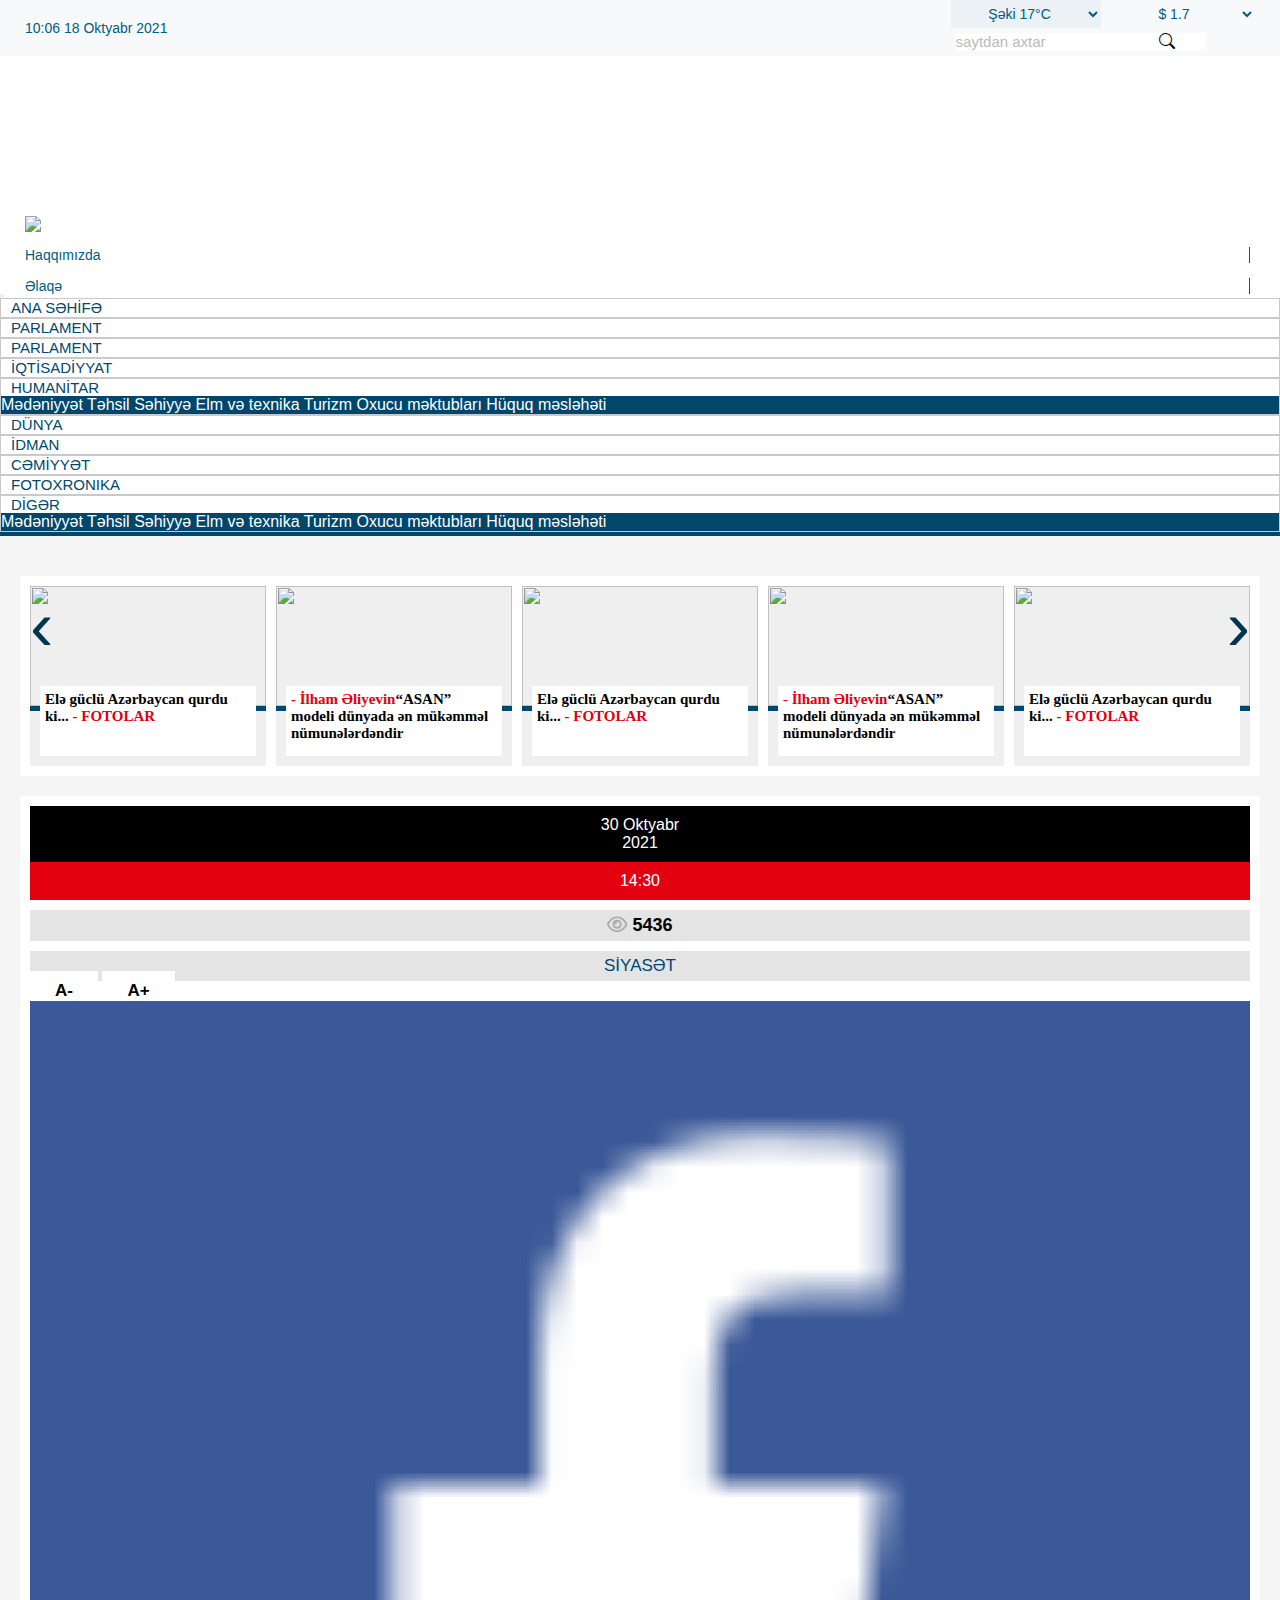
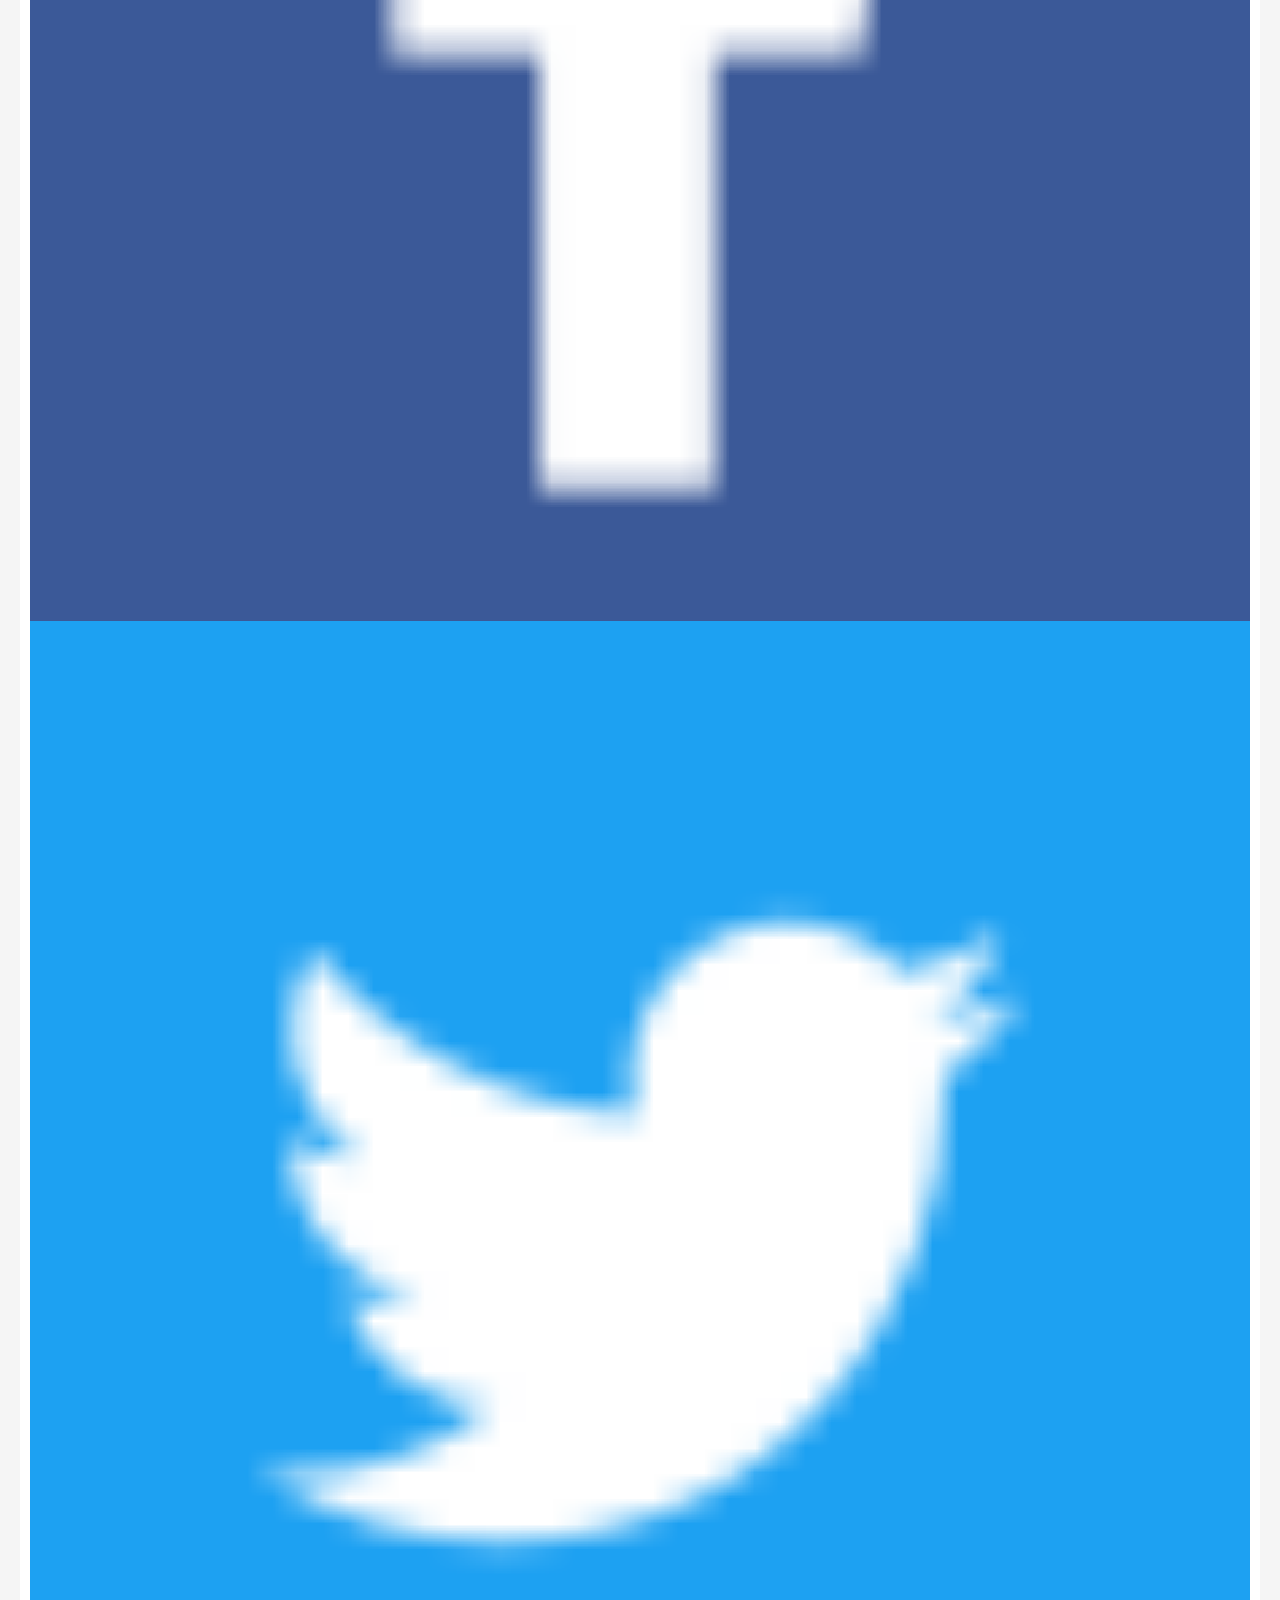
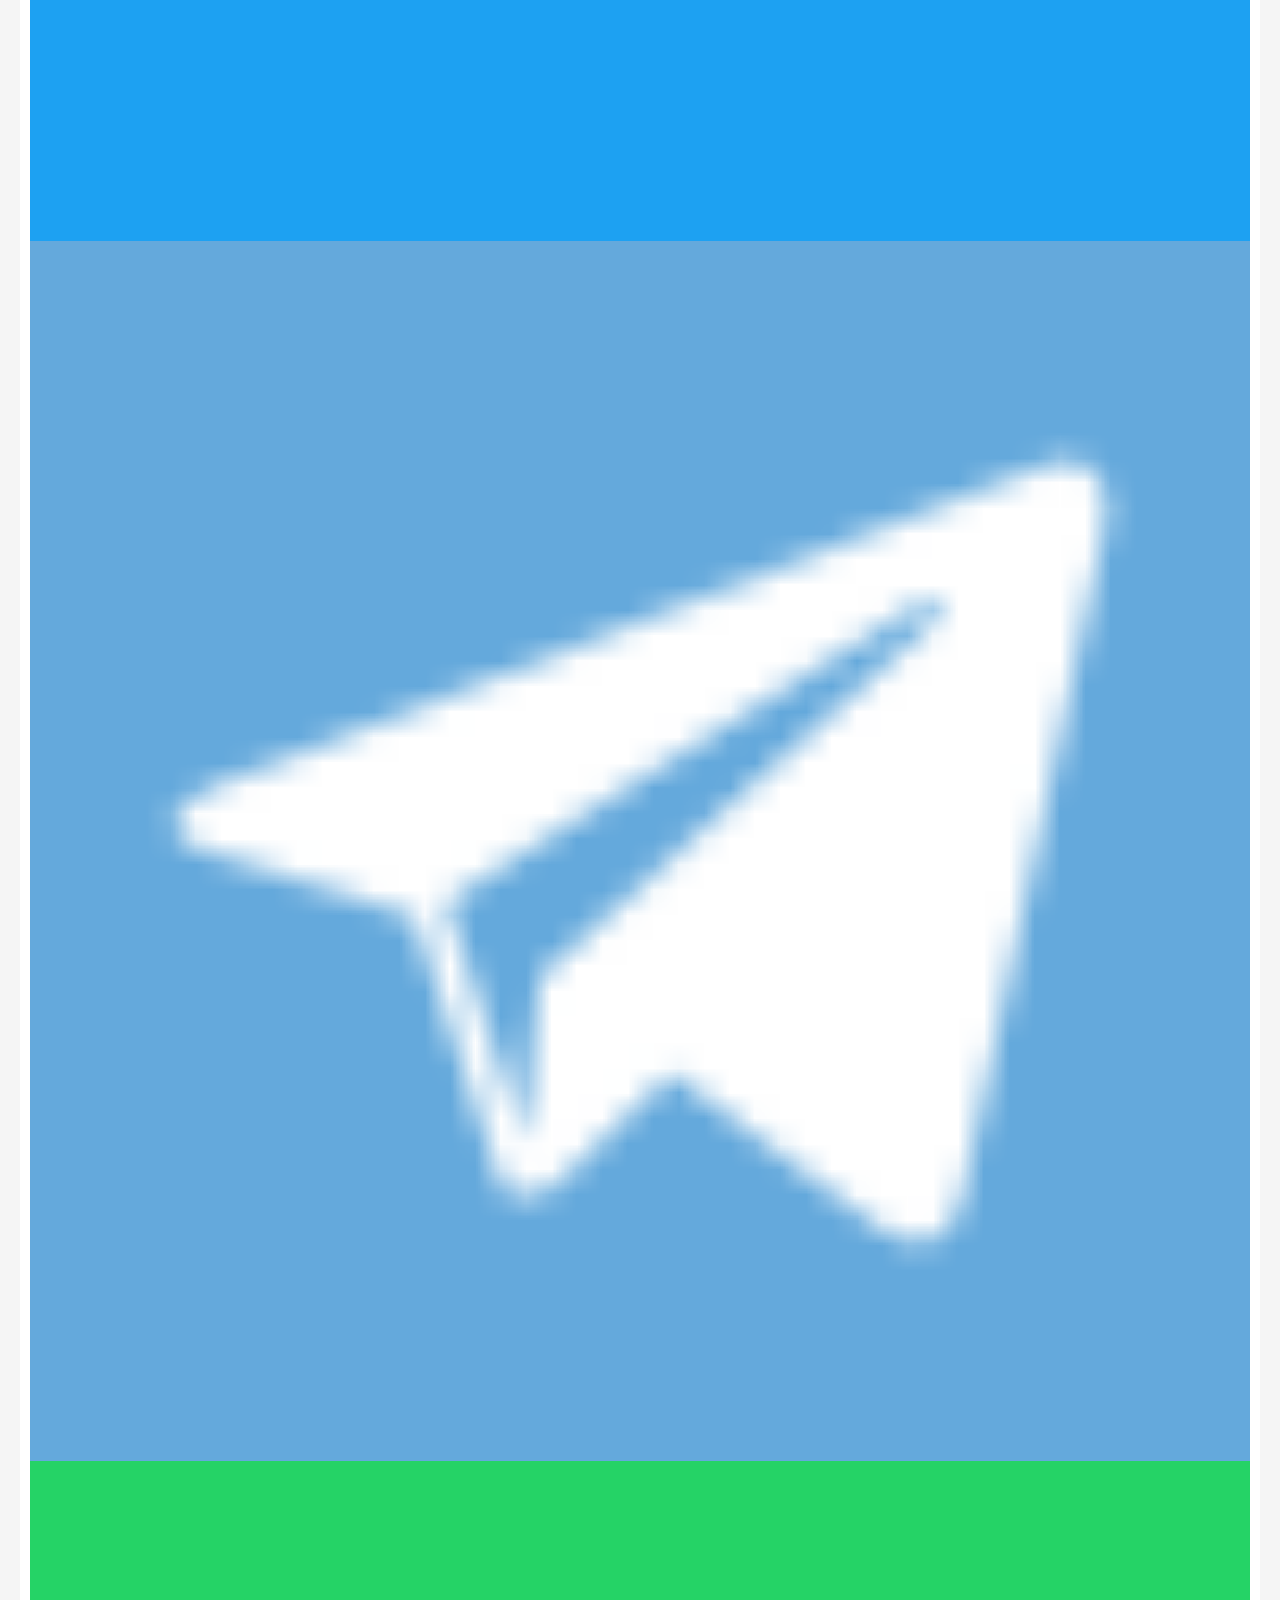
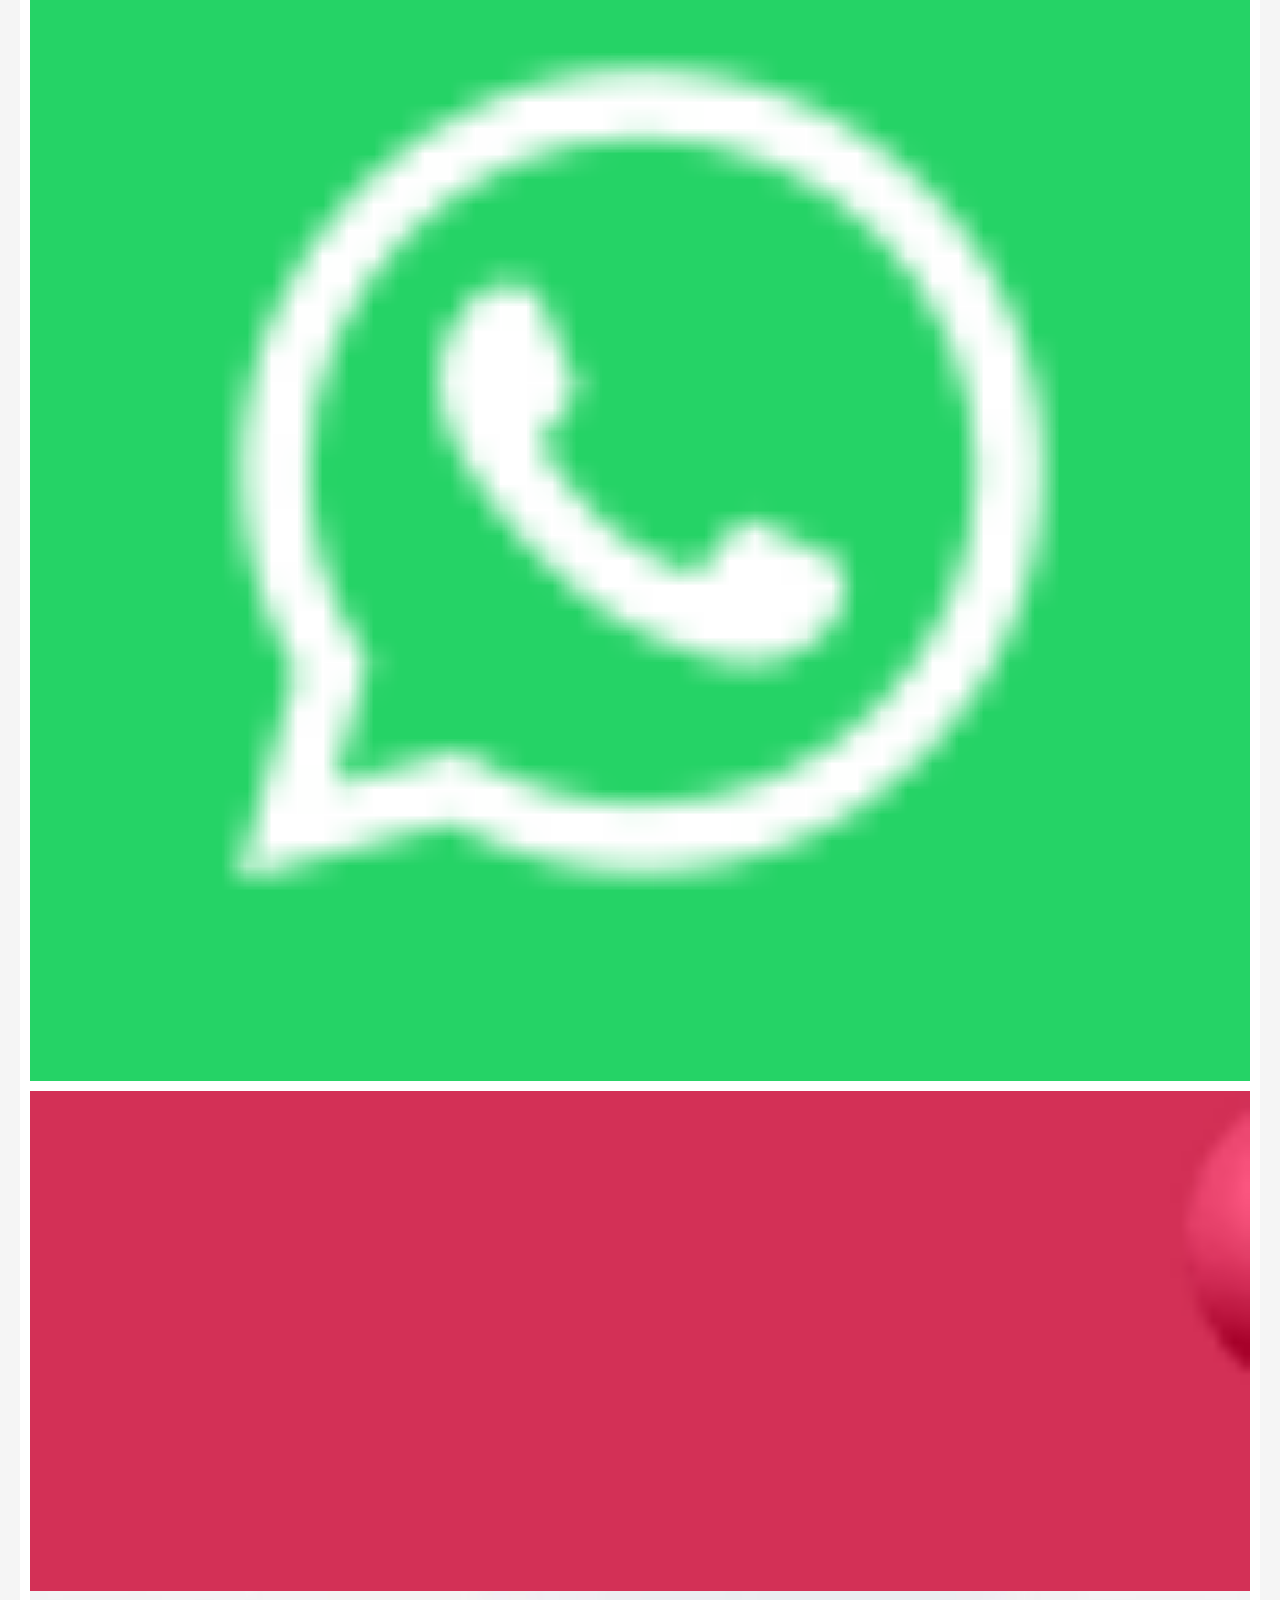
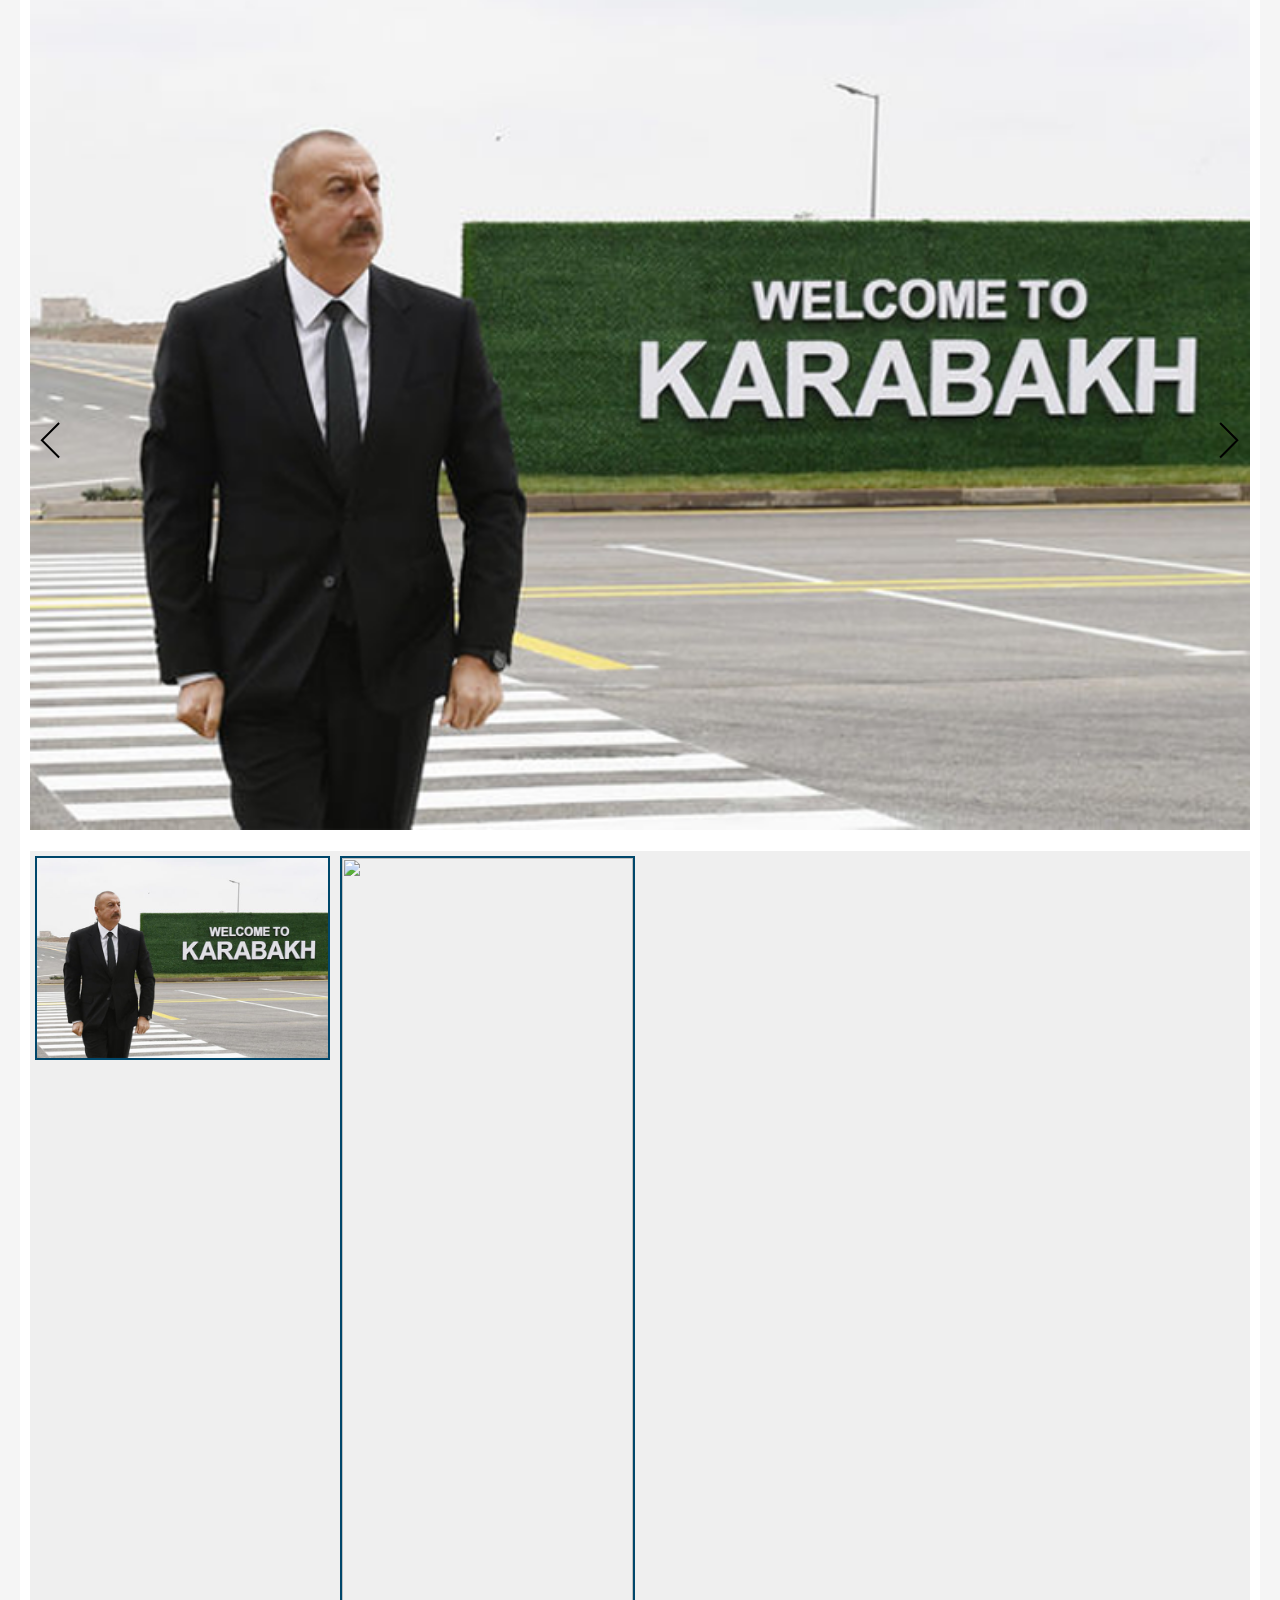
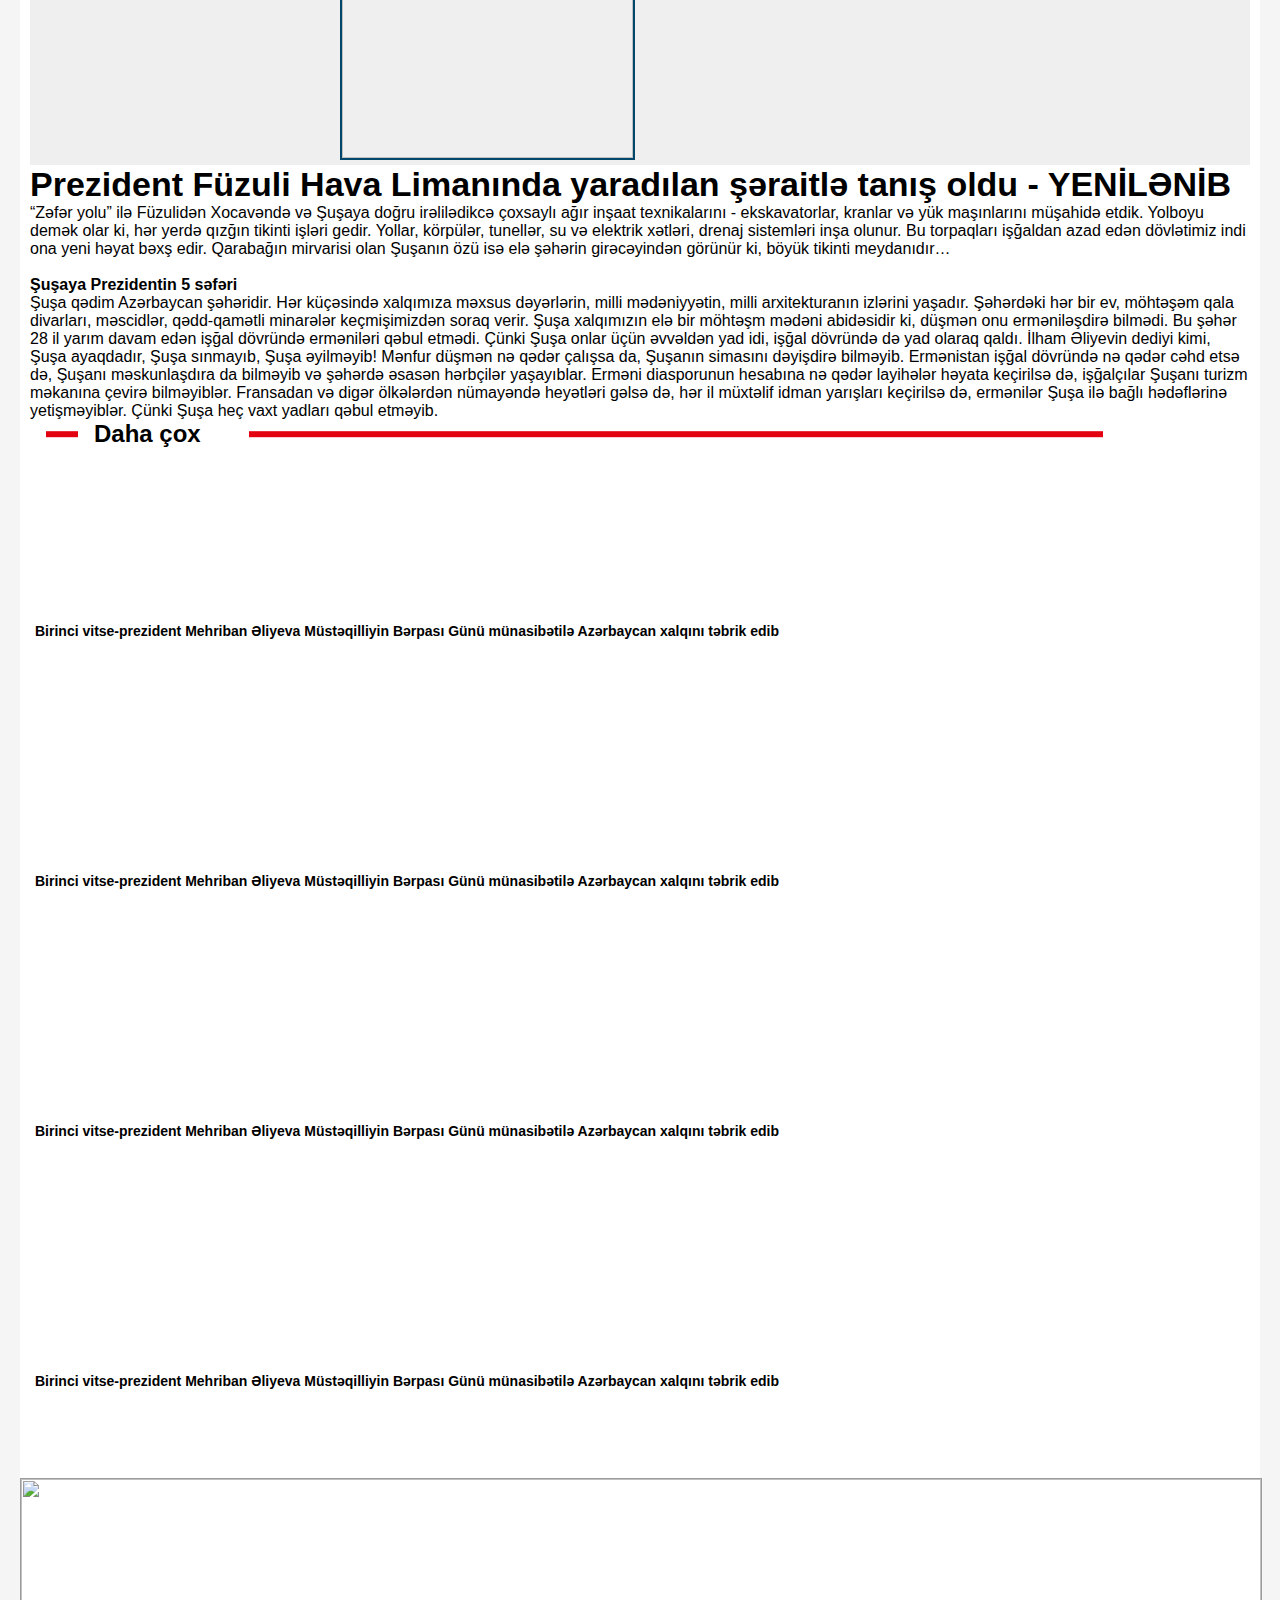
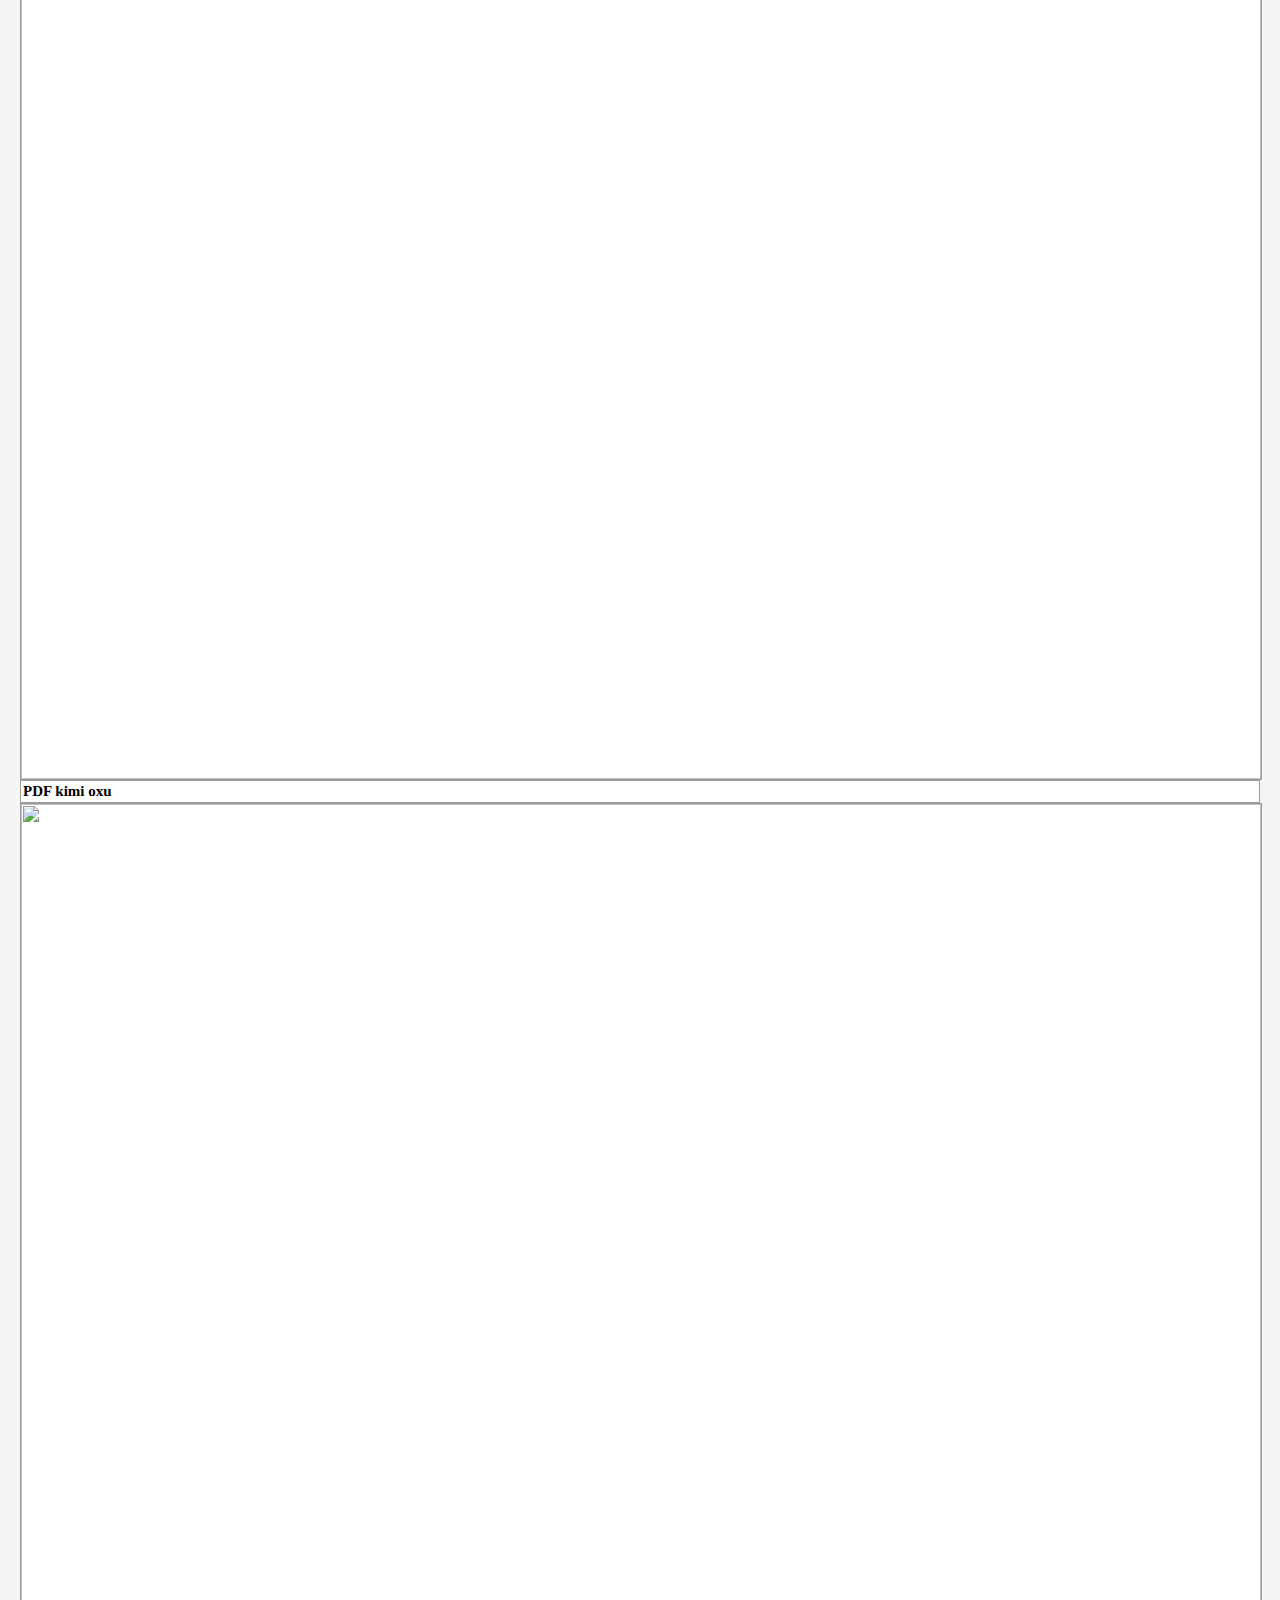
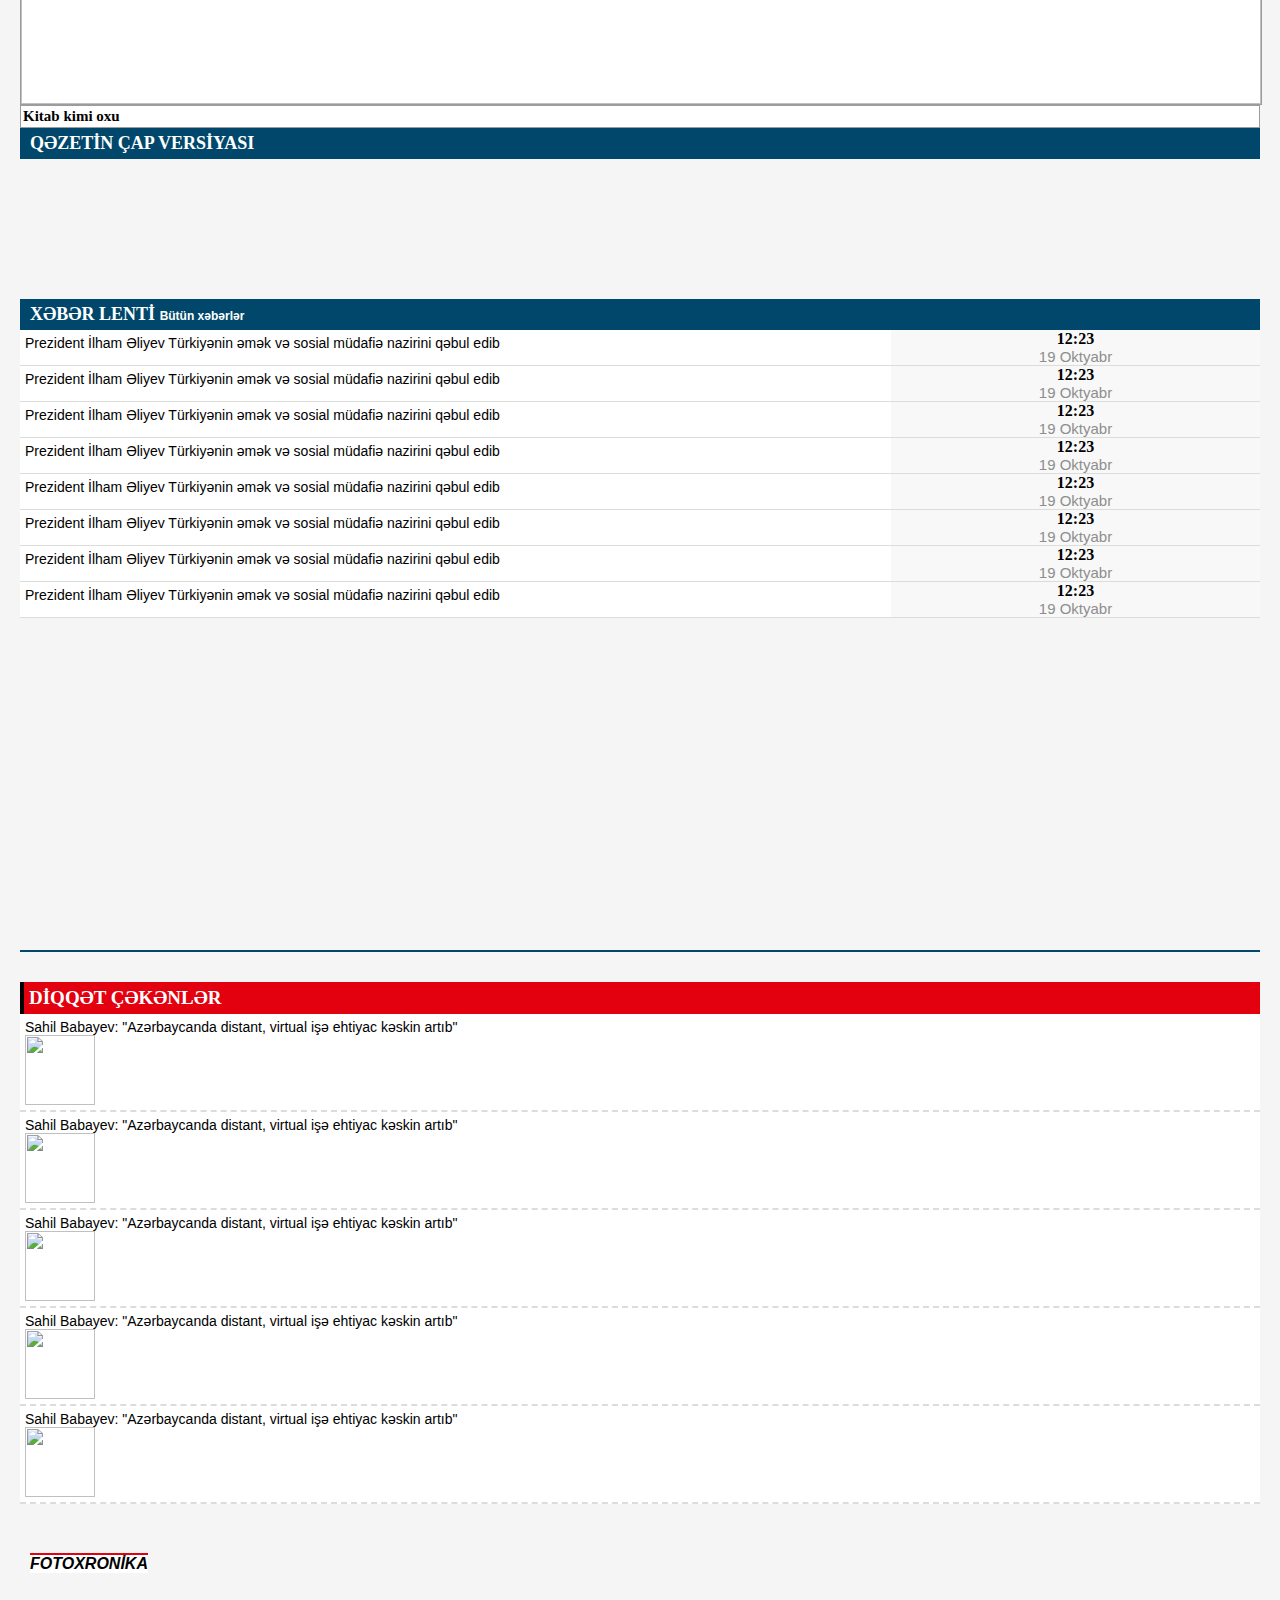
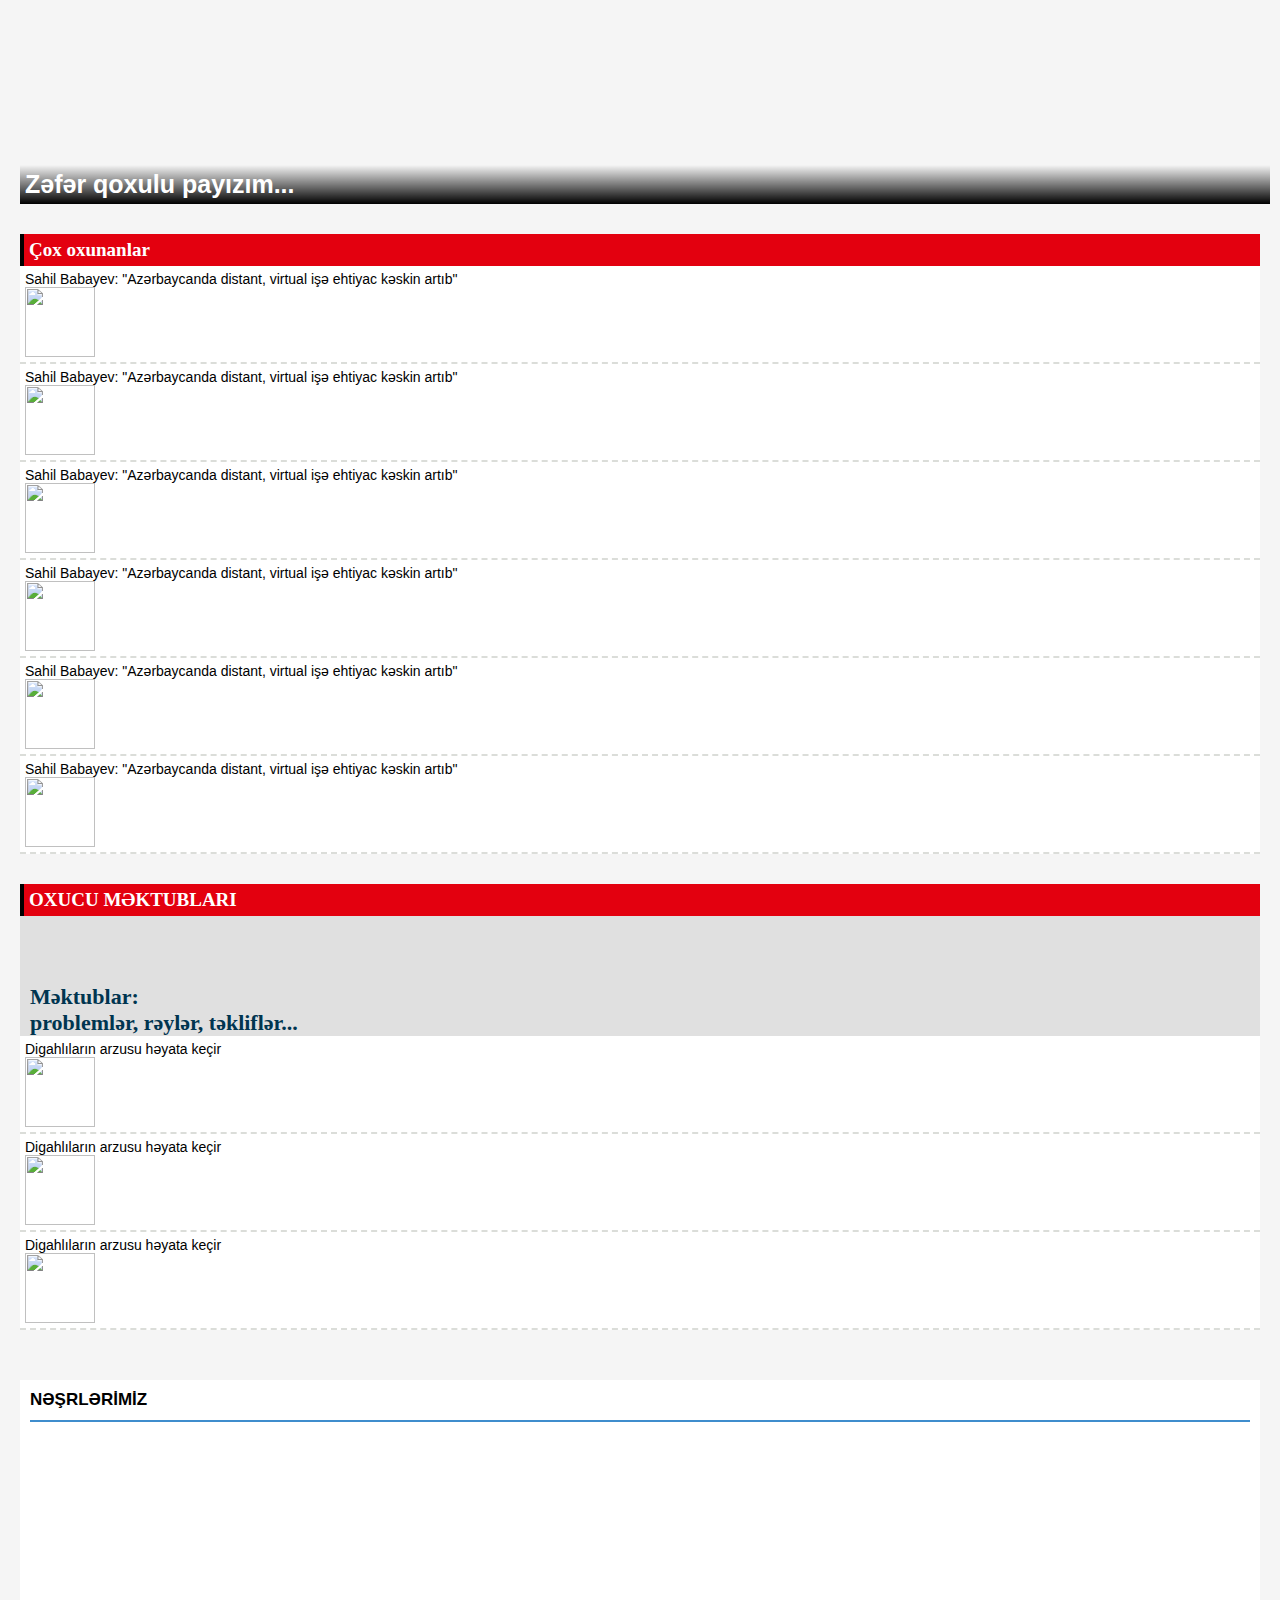
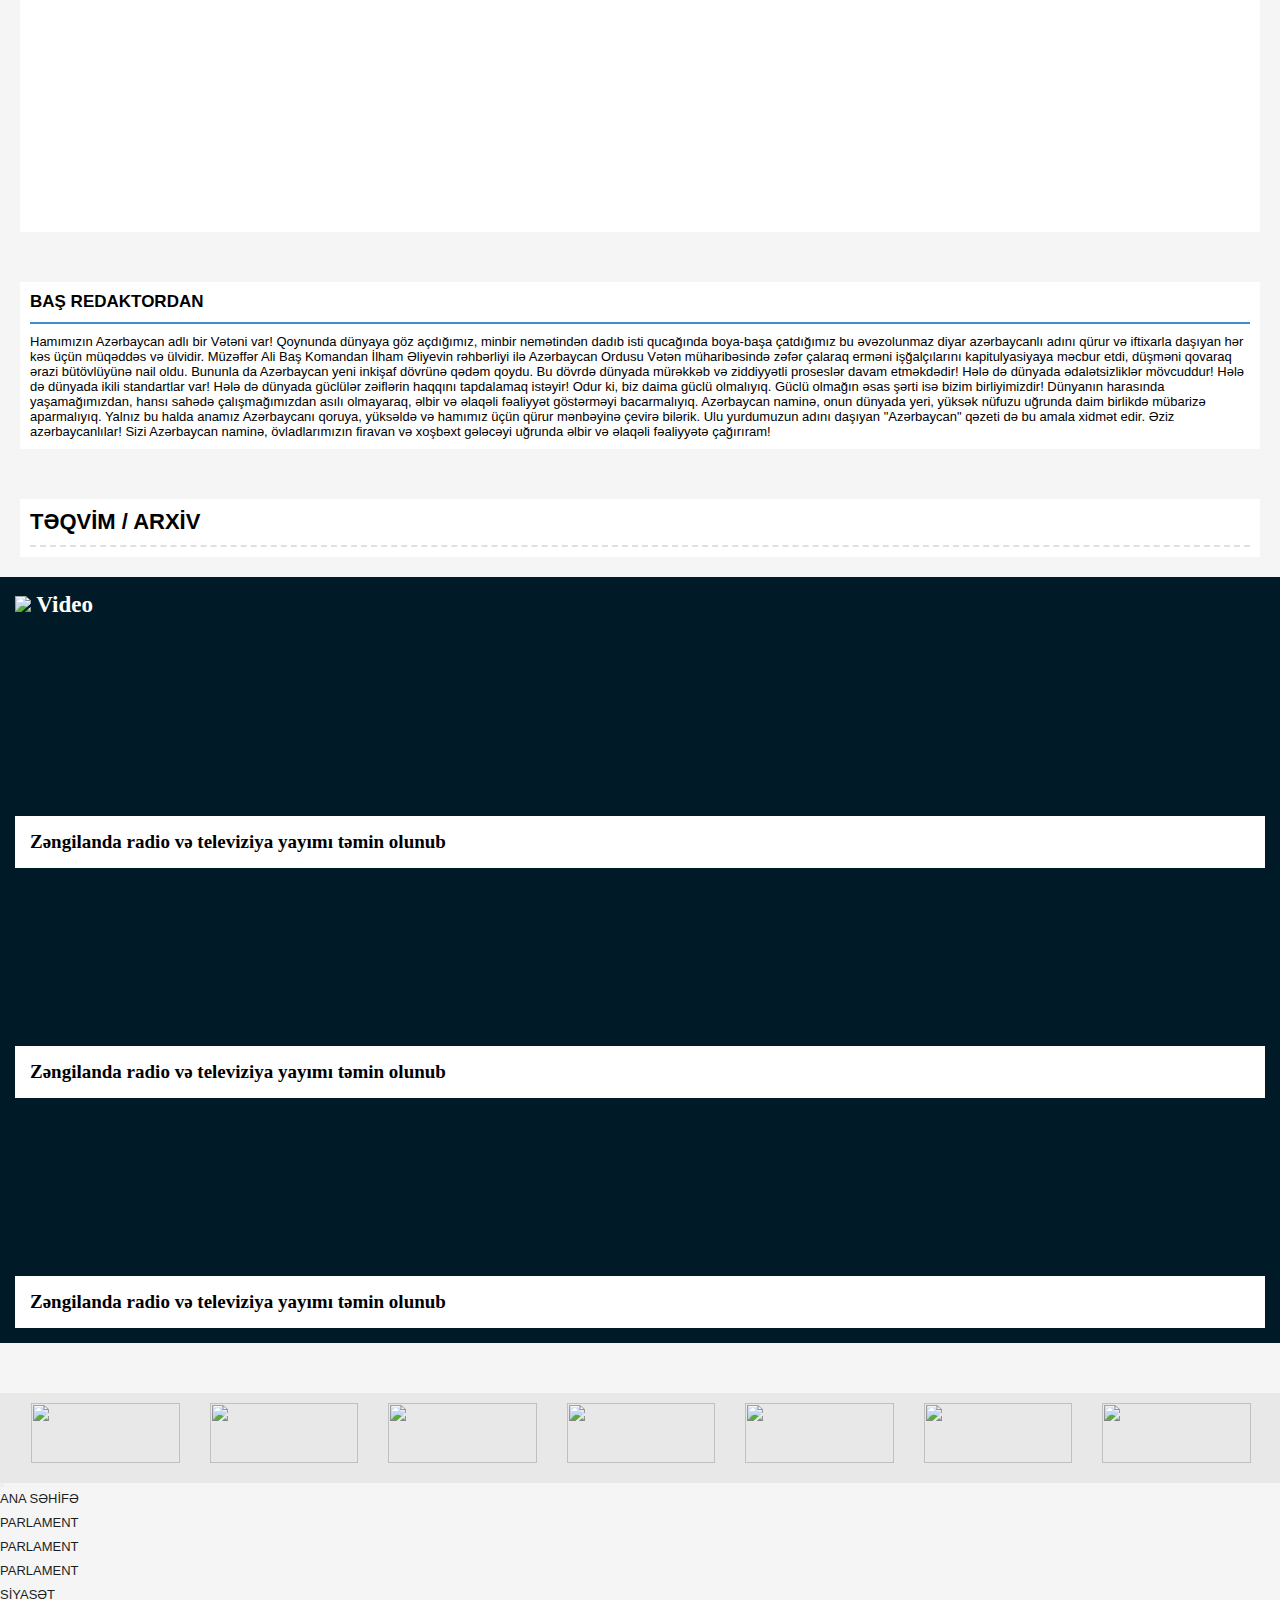
==== news-detail.html @ 20931268 "new pages" ====
<html lang="az">

<head>
    <meta charset="UTF-8">
    <meta http-equiv="X-UA-Compatible" content="IE=edge">
    <meta name="viewport" content="width=device-width, initial-scale=1.0">
    <title>azerbaijan-news</title>
    <link href="https://cdn.jsdelivr.net/npm/bootstrap@5.1.3/dist/css/bootstrap.min.css" rel="stylesheet"
        integrity="sha384-1BmE4kWBq78iYhFldvKuhfTAU6auU8tT94WrHftjDbrCEXSU1oBoqyl2QvZ6jIW3" crossorigin="anonymous">
    <link rel="stylesheet" href="https://cdn.jsdelivr.net/npm/bootstrap-icons@1.6.1/font/bootstrap-icons.css">
    <link href="./style.css" rel="stylesheet">
    <link rel="stylesheet" href="https://cdnjs.cloudflare.com/ajax/libs/OwlCarousel2/2.3.4/assets/owl.carousel.min.css">
    <link rel="stylesheet" href="./caleandar.css">

    <link href="https://cdnjs.cloudflare.com/ajax/libs/font-awesome/6.0.0-beta2/css/all.min.css" rel="stylesheet">
    <link href="https://cdnjs.cloudflare.com/ajax/libs/OwlCarousel2/2.0.0-beta.3/assets/owl.carousel.min.css"
        rel="stylesheet">
    <link href="https://cdnjs.cloudflare.com/ajax/libs/OwlCarousel2/2.0.0-beta.3/assets/owl.theme.default.min.css"
        rel="stylesheet">
    <script src="https://cdnjs.cloudflare.com/ajax/libs/jquery/2.1.3/jquery.min.js"></script>
    <script src="https://cdnjs.cloudflare.com/ajax/libs/OwlCarousel2/2.0.0-beta.3/owl.carousel.min.js"></script>
    <style>
        #sync2 {
            background-color: #efefef;
            margin-top: -40px;
        }

        #sync2 .item {
            border: 2px solid #00476b;
            margin: 5px;
        }

        .owl-theme .owl-nav [class*='owl-'] {
            transition: all 0.3s ease;
        }

        .owl-theme .owl-nav [class*='owl-'].disabled:hover {
            background-color: #d6d6d6;
        }

        #sync1.owl-theme {
            position: relative;
        }

        #sync1.owl-theme .owl-next,
        #sync1.owl-theme .owl-prev {
            width: 22px;
            height: 40px;
            margin-top: -20px;
            position: absolute;
            top: 50%;
        }

        #sync1.owl-theme .owl-prev {
            left: 10px;
        }

        #sync1.owl-theme .owl-next {
            right: 10px;
        }
    </style>
</head>

<body>


    <header>
        <div class="nav-top">
            <div class="container">
                <div class="top_nav">
                    <div class="date">
                        <span> 10:06 18 Oktyabr 2021</span>
                    </div>
                    <div class="searc d-flex">
                        <select class="form-select weather" aria-label="Default select example">
                            <option selected style="background-image: url(./image/sun.png);"> Şəki 17°C</option>
                            <option value="1" style="background-image: url(./image/sun.png);">One</option>
                            <option value="2" style="background-image: url(./image/sun.png);">Two</option>
                            <option value="3" style="background-image: url(./image/sun.png);">Three</option>
                        </select>
                        <select class="form-select valyuta" aria-label="Default select example">
                            <option selected>$ 1.7</option>
                            <option value="1">$ 1.7</option>
                            <option value="2">$ 1.7</option>
                            <option value="3">$ 1.7</option>
                        </select>
                        <div class="input-group search_input ">
                            <input type="search" class="form-control" aria-label="" value="saytdan axtar">
                            <span class="input-group-text">
                                <i class="bi bi-search"></i>
                            </span>
                        </div>

                    </div>
                </div>
            </div>
        </div>

        <div class="nav-bottom">
            <div class="container">
                <div class="header-img">
                    <div class="row">
                        <div class="col-3 col-sm-3 col-lg-3 header-img-flash">
                            <a href="./index.html">
                                <div id="flag-swf"></div>
                            </a>
                        </div>
                        <div class="col-6 col-sm-6 col-lg-6  d-flex align-items-center">
                            <a href="./index.html">
                                <img class="w-100" src="https://www.azerbaijan-news.az/uploads/img/logo.png" class="">
                            </a>
                        </div>
                        <div class="col-3 col-sm-3 col-lg-3 d-flex align-items-center justify-content-end">
                            <div class="d-flex flex-column">
                                <div class="social d-flex">
                                    <a class="social-fb" href="#"></a>
                                    <a class="social-youtube" href="#"></a>
                                    <a class="social-fb" href="#"></a>
                                    <a class="social-youtube" href="#"></a>
                                </div>
                                <div class="menu-about d-flex justify-content-center">
                                    <a>Haqqımızda</a>
                                    <a>Əlaqə</a>
                                </div>
                            </div>

                        </div>
                    </div>
                </div>
                <nav class="navbar navbar-expand navbar-dark pb-0">
                    <button class="navbar-toggler" type="button" data-toggle="collapse"
                        data-target="#navbarsExampleDefault" aria-controls="navbarsExampleDefault" aria-expanded="false"
                        aria-label="Toggle navigation">
                        <span class="navbar-toggler-icon"></span>
                    </button>
                    <div class="collapse navbar-collapse" id="navbarsExampleDefault">
                        <ul class="navbar-nav mr-auto">
                            <li class="nav-item"><a class="nav-link" href="/">ANA SƏHİFƏ </a></li>


                            <li class="nav-item">
                                <a class="nav-link"
                                    href="https://www.azerbaijan-news.az/category/parlament-15">PARLAMENT
                                </a>
                            </li>




                            <li class="nav-item">
                                <a class="nav-link"
                                    href="https://www.azerbaijan-news.az/category/parlament-15">PARLAMENT
                                </a>
                            </li>
                            <li class="nav-item">
                                <a class="nav-link"
                                    href="https://www.azerbaijan-news.az/category/iqtisadiyyat-14">İQTİSADİYYAT
                                </a>
                            </li>
                            <li class="nav-item dropdown">
                                <a class="nav-link dropdown-toggle" href="#" id="navbarDropdown" role="button"
                                    data-bs-toggle="dropdown" aria-expanded="false">
                                    Humanitar
                                </a>
                                <div class="dropdown-menu drop_item" aria-labelledby="navbarDropdown">
                                    <a class="dropdown-item"
                                        href="https://www.azerbaijan-news.az/category/medeniyyet-13">Mədəniyyət</a>
                                    <a class="dropdown-item"
                                        href="https://www.azerbaijan-news.az/category/tehsil-12">Təhsil</a>
                                    <a class="dropdown-item"
                                        href="https://www.azerbaijan-news.az/category/sehiyye-11">Səhiyyə</a>
                                    <a class="dropdown-item"
                                        href="https://www.azerbaijan-news.az/category/elm-ve-texnika-10">Elm və
                                        texnika</a>
                                    <a class="dropdown-item"
                                        href="https://www.azerbaijan-news.az/category/turizm-9">Turizm</a>
                                    <a class="dropdown-item"
                                        href="https://www.azerbaijan-news.az/category/oxucu-mektublari-8">Oxucu
                                        məktubları</a>
                                    <a class="dropdown-item"
                                        href="https://www.azerbaijan-news.az/category/huquq-mesleheti-7">Hüquq
                                        məsləhəti</a>
                                </div>
                            </li>
                            <li class="nav-item">
                                <a class="nav-link" href="https://www.azerbaijan-news.az/category/dunya-6">DÜNYA </a>
                            </li>
                            <li class="nav-item">
                                <a class="nav-link" href="https://www.azerbaijan-news.az/category/idman-5">İDMAN </a>
                            </li>

                            <li class="nav-item">
                                <a class="nav-link" href="https://www.azerbaijan-news.az/category/cemiyyet-4">CƏMİYYƏT
                                </a>
                            </li>
                            <li class="nav-item">
                                <a class="nav-link"
                                    href="https://www.azerbaijan-news.az/category/fotoxronaka-3">FOTOXRONIKA
                                </a>
                            </li>
                            <li class="nav-item dropdown others">
                                <a class="nav-link dropdown-toggle" href="#" id="navbarDropdown" role="button"
                                    data-bs-toggle="dropdown" aria-expanded="false">
                                    Digər
                                </a>
                                <div class="dropdown-menu drop_item" aria-labelledby="navbarDropdown">
                                    <a class="dropdown-item"
                                        href="https://www.azerbaijan-news.az/category/medeniyyet-13">Mədəniyyət</a>
                                    <a class="dropdown-item"
                                        href="https://www.azerbaijan-news.az/category/tehsil-12">Təhsil</a>
                                    <a class="dropdown-item"
                                        href="https://www.azerbaijan-news.az/category/sehiyye-11">Səhiyyə</a>
                                    <a class="dropdown-item"
                                        href="https://www.azerbaijan-news.az/category/elm-ve-texnika-10">Elm və
                                        texnika</a>
                                    <a class="dropdown-item"
                                        href="https://www.azerbaijan-news.az/category/turizm-9">Turizm</a>
                                    <a class="dropdown-item"
                                        href="https://www.azerbaijan-news.az/category/oxucu-mektublari-8">Oxucu
                                        məktubları</a>
                                    <a class="dropdown-item"
                                        href="https://www.azerbaijan-news.az/category/huquq-mesleheti-7">Hüquq
                                        məsləhəti</a>
                                </div>
                            </li>
                        </ul>
                    </div>
                </nav>
            </div>
        </div>

    </header>

    <div class="main">
        <div class="container">
            <main>
                <section id="main_slider">
                    <div class="owl-carousel ">
                        <div class="main_slider_img" data-hash="one">
                            <img src="./image/13.png">
                            <a href="">
                                <h2 class="m-0">Elə güclü Azərbaycan qurdu ki... <span>- FOTOLAR</span>
                                </h2>
                            </a>
                        </div>
                        <div class="main_slider_img" data-hash="one">
                            <img src="./image/13.png">
                            <a href="#">
                                <h2 class="m-0"><span>- İlham Əliyevin</span>“ASAN” modeli dünyada ən mükəmməl
                                    nümunələrdəndir
                                </h2>
                            </a>
                        </div>
                    </div>
                </section>
                <section id="main_section">
                    <div class="row">
                        <div class="col-9">

                            <section id="news">
                                <section id="details">
                                    <div class="row">
                                        <div class="col-2">
                                            <div class="date m-0 ">30 Oktyabr<br>2021</div>
                                            <div class="time m-0 ">14:30</div>
                                            <div class="wiew "><i class="far fa-eye"></i> 5436</div>
                                            <div class="type ">SİYASƏT</div>
                                            <div class="size d-flex">
                                                <a href="#"> A-</a>
                                                <a href="#"> A+</a>
                                            </div>
                                            <div class="social">
                                                <div class="line d-flex">
                                                    <a href="#">
                                                        <img src="./image/fb3.png">
                                                    </a>
                                                    <a href="#">
                                                        <img src="./image/twitter3.png">
                                                    </a>
                                                </div>
                                                <div class="line d-flex">
                                                    <a href="#">
                                                        <img src="./image/tg3.png">
                                                    </a>
                                                    <a href="#">
                                                        <img src="./image/wp3.png">
                                                    </a>
                                                </div>
                                            </div>
                                            <div class="banner" style="background-image: url(./image/banner-6.png);">
                                            </div>
                                        </div>
                                        <div class="col-10">
                                            <div id="sync1" class="owl-carousel owl-theme">
                                                <div class="item">
                                                    <img src="./image/news-slider.png">
                                                </div>
                                                <div class="item">
                                                    <img src="./image/4.png">
                                                </div>
                                            </div>

                                            <div id="sync2" class="owl-carousel owl-theme">
                                                <div class="item">
                                                    <img src="./image/news-slider.png">
                                                </div>
                                                <div class="item">
                                                    <img src="./image/4.png">
                                                </div>
                                            </div>
                                            <h2>Prezident Füzuli Hava Limanında yaradılan şəraitlə tanış oldu -
                                                YENİLƏNİB</h2>
                                            <p>“Zəfər yolu” ilə Füzulidən Xocavəndə və Şuşaya doğru irəlilədikcə
                                                çoxsaylı ağır inşaat texnikalarını - ekskavatorlar, kranlar və yük
                                                maşınlarını müşahidə etdik. Yolboyu demək olar ki, hər yerdə qızğın
                                                tikinti işləri gedir. Yollar, körpülər, tunellər, su və elektrik
                                                xətləri, drenaj sistemləri inşa olunur. Bu torpaqları işğaldan azad edən
                                                dövlətimiz indi ona yeni həyat bəxş edir. Qarabağın mirvarisi olan
                                                Şuşanın özü isə elə şəhərin girəcəyindən görünür ki, böyük tikinti
                                                meydanıdır…</p>
                                            <br>
                                            <b>Şuşaya Prezidentin 5 səfəri</b>
                                            <br>
                                            <p>Şuşa qədim Azərbaycan şəhəridir. Hər küçəsində xalqımıza məxsus
                                                dəyərlərin, milli mədəniyyətin, milli arxitekturanın izlərini yaşadır.
                                                Şəhərdəki hər bir ev, möhtəşəm qala divarları, məscidlər, qədd-qamətli
                                                minarələr keçmişimizdən soraq verir. Şuşa xalqımızın elə bir möhtəşm
                                                mədəni abidəsidir ki, düşmən onu erməniləşdirə bilmədi. Bu şəhər 28 il
                                                yarım davam edən işğal dövründə erməniləri qəbul etmədi. Çünki Şuşa
                                                onlar üçün əvvəldən yad idi, işğal dövründə də yad olaraq qaldı. İlham
                                                Əliyevin dediyi kimi, Şuşa ayaqdadır, Şuşa sınmayıb, Şuşa əyilməyib!
                                                Mənfur düşmən nə qədər çalışsa da, Şuşanın simasını dəyişdirə bilməyib.

                                                Ermənistan işğal dövründə nə qədər cəhd etsə də, Şuşanı məskunlaşdıra da
                                                bilməyib və şəhərdə əsasən hərbçilər yaşayıblar. Erməni diasporunun
                                                hesabına nə qədər layihələr həyata keçirilsə də, işğalçılar Şuşanı
                                                turizm məkanına çevirə bilməyiblər. Fransadan və digər ölkələrdən
                                                nümayəndə heyətləri gəlsə də, hər il müxtəlif idman yarışları keçirilsə
                                                də, ermənilər Şuşa ilə bağlı hədəflərinə yetişməyiblər. Çünki Şuşa heç
                                                vaxt yadları qəbul etməyib.</p>
                                        </div>
                                    </div>

                                </section>
                                <h2 id="news_title" class="mt-5">Daha çox</h2>
                                <section id="siyaset_child">
                                    <div class="row">
                                        <div class="col-3">
                                            <a href="#">
                                                <div class="div_detail">
                                                    <div class="img"></div>
                                                    <h2>
                                                        Birinci vitse-prezident Mehriban Əliyeva Müstəqilliyin Bərpası
                                                        Günü
                                                        münasibətilə
                                                        Azərbaycan xalqını təbrik edib
                                                    </h2>
                                                </div>
                                            </a>
                                        </div>
                                        <div class="col-3">
                                            <a href="#">
                                                <div class="div_detail">
                                                    <div class="img"></div>
                                                    <h2>
                                                        Birinci vitse-prezident Mehriban Əliyeva Müstəqilliyin Bərpası
                                                        Günü
                                                        münasibətilə
                                                        Azərbaycan xalqını təbrik edib
                                                    </h2>
                                                </div>
                                            </a>
                                        </div>
                                        <div class="col-3">
                                            <a href="#">
                                                <div class="div_detail">
                                                    <div class="img"></div>
                                                    <h2>
                                                        Birinci vitse-prezident Mehriban Əliyeva Müstəqilliyin Bərpası
                                                        Günü
                                                        münasibətilə
                                                        Azərbaycan xalqını təbrik edib
                                                    </h2>
                                                </div>
                                            </a>
                                        </div>
                                        <div class="col-3">
                                            <a href="#">
                                                <div class="div_detail">
                                                    <div class="img"></div>
                                                    <h2>
                                                        Birinci vitse-prezident Mehriban Əliyeva Müstəqilliyin Bərpası
                                                        Günü
                                                        münasibətilə
                                                        Azərbaycan xalqını təbrik edib
                                                    </h2>
                                                </div>
                                            </a>
                                        </div>

                                    </div>

                                </section>

                            </section>



                        </div>
                        <div class="col-3">
                            <div class="d-flex">
                                <a href="#">
                                    <div class="news">
                                        <img src="./image/news.png">
                                        <h3>PDF kimi oxu</h3>
                                    </div>
                                </a>
                                <a href="#">
                                    <div class="news">
                                        <img src="./image/news.png">
                                        <h3>Kitab kimi oxu</h3>
                                    </div>
                                </a>
                            </div>
                            <a href="#">
                                <h4 class="serencam_title text-center">QƏZETİN ÇAP VERSİYASI</h4>
                            </a>
                            <section id="banner_third"></section>
                            <section id="xeber_lenti">
                                <h4 class="serencam_title d-flex  justify-content-between align-items-center m-0">XƏBƏR
                                    LENTİ
                                    <a href="#">Bütün xəbərlər</a>
                                </h4>
                                <div class="all_news">
                                    <a href="#">
                                        <div class="news_item">
                                            <p>Prezident İlham Əliyev Türkiyənin əmək və sosial müdafiə nazirini qəbul
                                                edib
                                            </p>
                                            <div class="date">
                                                <b>12:23</b>
                                                <br>
                                                <span>19 Oktyabr</span>
                                            </div>
                                        </div>
                                    </a>

                                    <a href="#">
                                        <div class="news_item">
                                            <p>Prezident İlham Əliyev Türkiyənin əmək və sosial müdafiə nazirini qəbul
                                                edib
                                            </p>
                                            <div class="date">
                                                <b>12:23</b>
                                                <br>
                                                <span>19 Oktyabr</span>
                                            </div>
                                        </div>
                                    </a>
                                    <a href="#">
                                        <div class="news_item">
                                            <p>Prezident İlham Əliyev Türkiyənin əmək və sosial müdafiə nazirini qəbul
                                                edib
                                            </p>
                                            <div class="date">
                                                <b>12:23</b>
                                                <br>
                                                <span>19 Oktyabr</span>
                                            </div>
                                        </div>
                                    </a>
                                    <a href="#">
                                        <div class="news_item">
                                            <p>Prezident İlham Əliyev Türkiyənin əmək və sosial müdafiə nazirini qəbul
                                                edib
                                            </p>
                                            <div class="date">
                                                <b>12:23</b>
                                                <br>
                                                <span>19 Oktyabr</span>
                                            </div>
                                        </div>
                                    </a>
                                    <a href="#">
                                        <div class="news_item">
                                            <p>Prezident İlham Əliyev Türkiyənin əmək və sosial müdafiə nazirini qəbul
                                                edib
                                            </p>
                                            <div class="date">
                                                <b>12:23</b>
                                                <br>
                                                <span>19 Oktyabr</span>
                                            </div>
                                        </div>
                                    </a> <a href="#">
                                        <div class="news_item">
                                            <p>Prezident İlham Əliyev Türkiyənin əmək və sosial müdafiə nazirini qəbul
                                                edib
                                            </p>
                                            <div class="date">
                                                <b>12:23</b>
                                                <br>
                                                <span>19 Oktyabr</span>
                                            </div>
                                        </div>
                                    </a>
                                    <a href="#">
                                        <div class="news_item">
                                            <p>Prezident İlham Əliyev Türkiyənin əmək və sosial müdafiə nazirini qəbul
                                                edib
                                            </p>
                                            <div class="date">
                                                <b>12:23</b>
                                                <br>
                                                <span>19 Oktyabr</span>
                                            </div>
                                        </div>
                                    </a>
                                    <a href="#">
                                        <div class="news_item">
                                            <p>Prezident İlham Əliyev Türkiyənin əmək və sosial müdafiə nazirini qəbul
                                                edib
                                            </p>
                                            <div class="date">
                                                <b>12:23</b>
                                                <br>
                                                <span>19 Oktyabr</span>
                                            </div>
                                        </div>
                                    </a>


                                </div>
                            </section>
                            <section id="diqqet_cekenler">
                                <a href="#">
                                    <h4 class="diqqet_title">DİQQƏT ÇƏKƏNLƏR</h4>
                                </a>
                                <div class="diqqet_divs">
                                    <a href="#">
                                        <div class="diqqet_item d-flex justify-content-between">
                                            <p>Sahil Babayev:
                                                "Azərbaycanda
                                                distant, virtual işə
                                                ehtiyac kəskin artıb"</p>
                                            <img src="./image/10.png">
                                        </div>
                                    </a>
                                    <a href="#">
                                        <div class="diqqet_item d-flex justify-content-between">
                                            <p>Sahil Babayev:
                                                "Azərbaycanda
                                                distant, virtual işə
                                                ehtiyac kəskin artıb"</p>
                                            <img src="./image/10.png">
                                        </div>
                                    </a>
                                    <a href="#">
                                        <div class="diqqet_item d-flex justify-content-between">
                                            <p>Sahil Babayev:
                                                "Azərbaycanda
                                                distant, virtual işə
                                                ehtiyac kəskin artıb"</p>
                                            <img src="./image/10.png">
                                        </div>
                                    </a>
                                    <a href="#">
                                        <div class="diqqet_item d-flex justify-content-between">
                                            <p>Sahil Babayev:
                                                "Azərbaycanda
                                                distant, virtual işə
                                                ehtiyac kəskin artıb"</p>
                                            <img src="./image/10.png">
                                        </div>
                                    </a>
                                    <a href="#">
                                        <div class="diqqet_item d-flex justify-content-between">
                                            <p>Sahil Babayev:
                                                "Azərbaycanda
                                                distant, virtual işə
                                                ehtiyac kəskin artıb"</p>
                                            <img src="./image/10.png">
                                        </div>
                                    </a>

                                </div>
                            </section>
                            <section id="banner_four">
                                <div class="badge">FOTOXRONİKA</div>
                                <p class="badge_text">Zəfər qoxulu payızım...</p>
                            </section>
                            <section id="diqqet_cekenler">
                                <h4 class="diqqet_title">Çox oxunanlar
                                </h4>
                                <div class="diqqet_divs">
                                    <a href="#">
                                        <div class="diqqet_item d-flex justify-content-between">
                                            <p>Sahil Babayev:
                                                "Azərbaycanda
                                                distant, virtual işə
                                                ehtiyac kəskin artıb"</p>
                                            <img src="./image/10.png">
                                        </div>
                                    </a>
                                    <a href="#">
                                        <div class="diqqet_item d-flex justify-content-between">
                                            <p>Sahil Babayev:
                                                "Azərbaycanda
                                                distant, virtual işə
                                                ehtiyac kəskin artıb"</p>
                                            <img src="./image/10.png">
                                        </div>
                                    </a>
                                    <a href="#">
                                        <div class="diqqet_item d-flex justify-content-between">
                                            <p>Sahil Babayev:
                                                "Azərbaycanda
                                                distant, virtual işə
                                                ehtiyac kəskin artıb"</p>
                                            <img src="./image/10.png">
                                        </div>
                                    </a>
                                    <a href="#">
                                        <div class="diqqet_item d-flex justify-content-between">
                                            <p>Sahil Babayev:
                                                "Azərbaycanda
                                                distant, virtual işə
                                                ehtiyac kəskin artıb"</p>
                                            <img src="./image/10.png">
                                        </div>
                                    </a>
                                    <a href="#">
                                        <div class="diqqet_item d-flex justify-content-between">
                                            <p>Sahil Babayev:
                                                "Azərbaycanda
                                                distant, virtual işə
                                                ehtiyac kəskin artıb"</p>
                                            <img src="./image/10.png">
                                        </div>
                                    </a>
                                    <a href="#">
                                        <div class="diqqet_item d-flex justify-content-between">
                                            <p>Sahil Babayev:
                                                "Azərbaycanda
                                                distant, virtual işə
                                                ehtiyac kəskin artıb"</p>
                                            <img src="./image/10.png">
                                        </div>
                                    </a>

                                </div>
                            </section>
                            <section id="diqqet_cekenler">
                                <a href="#">
                                    <h4 class="diqqet_title m-0">OXUCU MƏKTUBLARI
                                    </h4>
                                </a>
                                <div class="banner">
                                    <p class="m-0 p-0">Məktublar: <br>
                                        problemlər, rəylər, təkliflər...
                                    </p>
                                </div>
                                <div class="diqqet_divs">
                                    <a href="#">
                                        <div class="diqqet_item d-flex justify-content-between">
                                            <p>Digahlıların arzusu həyata
                                                keçir</p>
                                            <img src="./image/11.png">
                                        </div>
                                    </a>
                                    <a href="#">
                                        <div class="diqqet_item d-flex justify-content-between">
                                            <p>Digahlıların arzusu həyata
                                                keçir</p>
                                            <img src="./image/11.png">
                                        </div>
                                    </a>
                                    <a href="#">
                                        <div class="diqqet_item d-flex justify-content-between">
                                            <p>Digahlıların arzusu həyata
                                                keçir</p>
                                            <img src="./image/11.png">
                                        </div>
                                    </a>


                                </div>
                            </section>
                            <section id="nesrlerimiz">
                                <h2>NƏŞRLƏRİMİZ</h2>
                                <div class="owl-carousel">
                                    <a href="#">
                                        <div class="slider_img" style="background-image: url(./image/12.png);">

                                        </div>
                                    </a>
                                </div>
                            </section>
                            <section id="main_redaktor">
                                <h2>BAŞ REDAKTORDAN</h2>
                                <p>Hamımızın Azərbaycan adlı bir Vətəni var! Qoynunda dünyaya göz açdığımız, minbir
                                    nemətindən
                                    dadıb isti qucağında boya-başa çatdığımız bu əvəzolunmaz diyar azərbaycanlı adını
                                    qürur
                                    və
                                    iftixarla daşıyan hər kəs üçün müqəddəs və ülvidir.
                                    Müzəffər Ali Baş Komandan İlham Əliyevin rəhbərliyi ilə Azərbaycan Ordusu Vətən
                                    müharibəsində zəfər çalaraq erməni işğalçılarını kapitulyasiyaya məcbur etdi,
                                    düşməni
                                    qovaraq ərazi bütövlüyünə nail oldu.
                                    Bununla da Azərbaycan yeni inkişaf dövrünə qədəm qoydu.
                                    Bu dövrdə dünyada mürəkkəb və ziddiyyətli proseslər davam etməkdədir!
                                    Hələ də dünyada ədalətsizliklər mövcuddur!
                                    Hələ də dünyada ikili standartlar var!
                                    Hələ də dünyada güclülər zəiflərin haqqını tapdalamaq istəyir!
                                    Odur ki, biz daima güclü olmalıyıq.
                                    Güclü olmağın əsas şərti isə bizim birliyimizdir!
                                    Dünyanın harasında yaşamağımızdan, hansı sahədə çalışmağımızdan asılı olmayaraq,
                                    əlbir
                                    və
                                    əlaqəli fəaliyyət göstərməyi bacarmalıyıq.
                                    Azərbaycan naminə, onun dünyada yeri, yüksək nüfuzu uğrunda daim birlikdə mübarizə
                                    aparmalıyıq.
                                    Yalnız bu halda anamız Azərbaycanı qoruya, yüksəldə və hamımız üçün qürur mənbəyinə
                                    çevirə
                                    bilərik.
                                    Ulu yurdumuzun adını daşıyan "Azərbaycan" qəzeti də bu amala xidmət edir.
                                    Əziz azərbaycanlılar! Sizi Azərbaycan naminə, övladlarımızın firavan və xoşbəxt
                                    gələcəyi
                                    uğrunda əlbir və əlaqəli fəaliyyətə çağırıram!</p>
                            </section>
                            <section id="teqvim">
                                <h2>TƏQVİM / ARXİV</h2>
                                <div id="caleandar"></div>
                            </section>
                        </div>
                    </div>

                </section>
            </main>
            <section id="video">
                <div class="video_title">
                    <img src="./image/mp4.png"> Video
                </div>
                <div class="row">
                    <div class="col-4">
                        <a href="#">
                            <div class="video_item" style="background-image: url(./image/9.png);">
                                <div class="text">Zəngilanda radio və televiziya yayımı təmin olunub</div>
                            </div>
                        </a>
                    </div>
                    <div class="col-4">
                        <a href="#">
                            <div class="video_item" style="background-image: url(./image/9.png);">
                                <div class="text">Zəngilanda radio və televiziya yayımı təmin olunub</div>
                            </div>
                        </a>
                    </div>
                    <div class="col-4">
                        <a href="#">
                            <div class="video_item" style="background-image: url(./image/9.png);">
                                <div class="text">Zəngilanda radio və televiziya yayımı təmin olunub</div>
                            </div>
                        </a>
                    </div>
                </div>
            </section>
        </div>
        <section id="slider_footer" class="slider_footer">
            <div class="container">
                <div class="owl-carousel">
                    <a href="#">
                        <div class="slider_footer_img">
                            <img src="./image/2.png">
                        </div>
                    </a>
                    <a href="#">
                        <div class="slider_footer_img">
                            <img src="./image/2.png">
                        </div>
                    </a>
                    <a href="#">
                        <div class="slider_footer_img">
                            <img src="./image/2.png">
                        </div>
                    </a>
                    <a href="#">
                        <div class="slider_footer_img">
                            <img src="./image/2.png">
                        </div>
                    </a>
                    <a href="#">
                        <div class="slider_footer_img">
                            <img src="./image/2.png">
                        </div>
                    </a>
                    <a href="#">
                        <div class="slider_footer_img">
                            <img src="./image/2.png">
                        </div>
                    </a>
                    <a href="#">
                        <div class="slider_footer_img">
                            <img src="./image/2.png">
                        </div>
                    </a>

                    <a href="#">
                        <div class="slider_footer_img">
                            <img src="./image/2.png">
                        </div>
                    </a>
                </div>
            </div>
        </section>
        <section id="footer_nav">
            <nav class="navbar navbar-expand navbar-dark pb-0">
                <button class="navbar-toggler" type="button" data-toggle="collapse" data-target="#navbarsExampleDefault"
                    aria-controls="navbarsExampleDefault" aria-expanded="false" aria-label="Toggle navigation">
                    <span class="navbar-toggler-icon"></span>
                </button>
                <div class="collapse navbar-collapse justify-content-center" id="navbarsExampleDefault">
                    <ul class="navbar-nav mr-auto">
                        <li class="nav-item"><a class="nav-link" href="/">ANA SƏHİFƏ </a></li>


                        <li class="nav-item">
                            <a class="nav-link" href="https://www.azerbaijan-news.az/category/parlament-15">PARLAMENT
                            </a>
                        </li>
                        <li class="nav-item">
                            <a class="nav-link" href="https://www.azerbaijan-news.az/category/parlament-15">PARLAMENT
                            </a>
                        </li>
                        <li class="nav-item">
                            <a class="nav-link" href="https://www.azerbaijan-news.az/category/parlament-15">PARLAMENT
                            </a>
                        </li>
                        <li class="nav-item">
                            <a class="nav-link" href="https://www.azerbaijan-news.az/category/siyaset-1">SİYASƏT </a>
                        </li>
                        <li class="nav-item">
                            <a class="nav-link"
                                href="https://www.azerbaijan-news.az/category/iqtisadiyyat-14">İQTİSADİYYAT
                            </a>
                        </li>

                        <li class="nav-item">
                            <a class="nav-link" href="https://www.azerbaijan-news.az/category/idman-5">İDMAN </a>
                        </li>
                        <li class="nav-item">
                            <a class="nav-link" href="https://www.azerbaijan-news.az/category/idman-5">İDMAN </a>
                        </li>
                        <li class="nav-item">
                            <a class="nav-link" href="https://www.azerbaijan-news.az/category/cemiyyet-4">CƏMİYYƏT </a>
                        </li>
                        <li class="nav-item">
                            <a class="nav-link" href="https://www.azerbaijan-news.az/category/idman-5">İDMAN </a>
                        </li>
                        <li class="nav-item">
                            <a class="nav-link" href="https://www.azerbaijan-news.az/category/idman-5">İDMAN </a>
                        </li>
                        <li class="nav-item">
                            <a class="nav-link" href="https://www.azerbaijan-news.az/category/cemiyyet-4">CƏMİYYƏT </a>
                        </li>
                        <li class="nav-item">
                            <a class="nav-link" href="https://www.azerbaijan-news.az/category/fotoxronaka-3">FOTOXRONIKA
                            </a>
                        </li>
                        <li class="nav-item">
                            <a class="nav-link" href="https://www.azerbaijan-news.az/category/elanlar-2">ELANLAR </a>
                        </li>
                    </ul>
                </div>
            </nav>
        </section>
    </div>


    <footer>
        <div class="container">
            <div class="row d-flex align-items-center">
                <div class="col-4">
                    <div class="text-one">
                        2000-2021 (c) Bütün hüquqları qorunur, AZƏRBAYCAN QƏZETİ, Mobil Versiya
                        <br><br>
                        Sayt Mozilla Firefox, Google Chrome, Opera və Internet Explorer ver. 7.x ilə tam dəstəklənir.
                        Məlumatdan istifadə etdikdə istinad mütlıqdir
                    </div>
                </div>
                <div class="col-4">
                    <div class="text-one text-center">
                        <b>Azərbaycan Respublikası, Bakı ş., Mətbuat pr. 529-cu məhəllə, 4-cü mərtəbə</b>
                        <p><b>Tel.:</b>(+994 12) 539 49 20, 538-31-11; Faks: (+994 12) 539 43 23<br>
                            <b>E-mail.:</b> contact@azerbaijan-news.az;
                            secretary@azerbaijan-news.az, reklam@azerbaijan-news.az
                        </p>
                    </div>
                </div>
                <div class="col-4 ">
                    <div class="footer_social text-center">
                        <a href="#"><img src="./image/fb1.png" alt=""></a>
                        <a href="#"><img src="./image/insta1.png" alt=""></a>
                        <a href="#"><img src="./image/twiiter1.png" alt=""></a>
                        <a href="#"><img src="./image/youtube1.png" alt=""></a>
                        <a href="#"><img src="./image/internet.png" alt=""></a>
                    </div>
                </div>
            </div>
        </div>
    </footer>

    <script src="https://cdn.jsdelivr.net/npm/@popperjs/core@2.10.2/dist/umd/popper.min.js"
        integrity="sha384-7+zCNj/IqJ95wo16oMtfsKbZ9ccEh31eOz1HGyDuCQ6wgnyJNSYdrPa03rtR1zdB"
        crossorigin="anonymous"></script>
    <script src="https://cdn.jsdelivr.net/npm/bootstrap@5.1.3/dist/js/bootstrap.min.js"
        integrity="sha384-QJHtvGhmr9XOIpI6YVutG+2QOK9T+ZnN4kzFN1RtK3zEFEIsxhlmWl5/YESvpZ13"
        crossorigin="anonymous"></script>
    <script src="https://ajax.googleapis.com/ajax/libs/jquery/3.3.1/jquery.min.js"></script>
    <script src="https://cdnjs.cloudflare.com/ajax/libs/OwlCarousel2/2.3.4/owl.carousel.min.js"></script>
    <script src="./caleandar.js"></script>
    <script>
        $(document).ready(function () {

            var sync1 = $("#sync1");
            var sync2 = $("#sync2");
            var slidesPerPage = 4; //globaly define number of elements per page
            var syncedSecondary = true;

            sync1.owlCarousel({
                items: 1,
                slideSpeed: 2000,
                nav: true,
                autoplay: false,
                dots: true,
                loop: true,
                responsiveRefreshRate: 200,
                navText: ['<svg width="100%" height="100%" viewBox="0 0 11 20"><path style="fill:none;stroke-width: 1px;stroke: #000;" d="M9.554,1.001l-8.607,8.607l8.607,8.606"/></svg>', '<svg width="100%" height="100%" viewBox="0 0 11 20" version="1.1"><path style="fill:none;stroke-width: 1px;stroke: #000;" d="M1.054,18.214l8.606,-8.606l-8.606,-8.607"/></svg>'],
            }).on('changed.owl.carousel', syncPosition);

            sync2
                .on('initialized.owl.carousel', function () {
                    sync2.find(".owl-item").eq(0).addClass("current");
                })
                .owlCarousel({
                    items: slidesPerPage,
                    dots: true,
                    nav: true,
                    smartSpeed: 200,
                    slideSpeed: 500,
                    slideBy: slidesPerPage, //alternatively you can slide by 1, this way the active slide will stick to the first item in the second carousel
                    responsiveRefreshRate: 100
                }).on('changed.owl.carousel', syncPosition2);

            function syncPosition(el) {
                //if you set loop to false, you have to restore this next line
                //var current = el.item.index;

                //if you disable loop you have to comment this block
                var count = el.item.count - 1;
                var current = Math.round(el.item.index - (el.item.count / 2) - .5);

                if (current < 0) {
                    current = count;
                }
                if (current > count) {
                    current = 0;
                }

                //end block

                sync2
                    .find(".owl-item")
                    .removeClass("current")
                    .eq(current)
                    .addClass("current");
                var onscreen = sync2.find('.owl-item.active').length - 1;
                var start = sync2.find('.owl-item.active').first().index();
                var end = sync2.find('.owl-item.active').last().index();

                if (current > end) {
                    sync2.data('owl.carousel').to(current, 100, true);
                }
                if (current < start) {
                    sync2.data('owl.carousel').to(current - onscreen, 100, true);
                }
            }

            function syncPosition2(el) {
                if (syncedSecondary) {
                    var number = el.item.index;
                    sync1.data('owl.carousel').to(number, 100, true);
                }
            }

            sync2.on("click", ".owl-item", function (e) {
                e.preventDefault();
                var number = $(this).index();
                sync1.data('owl.carousel').to(number, 300, true);
            });
        });
    </script>
    <script>
        $(document).ready(function () {
            $('.slider_two .owl-carousel').owlCarousel({
                items: 1,
                loop: true,
                nav: true,
                margin: 10
            });
            $('.slider_footer .owl-carousel').owlCarousel({
                items: 7,
                loop: true,
                nav: false,
                margin: 10
            });
            $('#slider_fifth .owl-carousel').owlCarousel({
                items: 1,
                loop: true,
                nav: false,
                margin: 10
            });
            $('#nesrlerimiz .owl-carousel').owlCarousel({
                items: 1,
                loop: true,
                nav: true,
                margin: 10
            });
            $('#main_slider .owl-carousel').owlCarousel({
                items: 5,
                loop: true,
                nav: true,
                margin: 10,
                navText: ['<span aria-label="Previous">‹</span>', '<span aria-label="Next">›</span>']
            });

        });
    </script>
</body>

</html>
---- style.css ----
* {
    margin: 0;
    padding: 0;
}
a{
    text-decoration: none;
    color:#0000;
}
@font-face {
    font-family:nokia;
    src: url(./nokia-default.ttf);
  }
  body{
      font-family: Arial, Helvetica, sans-serif;
  }
 
.form-select:focus {
    border-color: #86b7fe;
    outline: 0;
    box-shadow: none !important;
}
.drop_item .dropdown-item {
    color: #fff !important;
}

.drop_item .dropdown-item:hover {
    background-color: #005c80 !important;
}

#flag-swf {
    width: 215px;
    height: 160px;
    background-image: url(./image/heyder.png), url(./image/flag.gif);
    background-size: 100%, 128% 100%;
    background-repeat: no-repeat, no-repeat;
    background-position: left center;
}

.top_nav {
    justify-content: space-between;
    padding: 0 25px;
    align-items: center;
    display: flex;
}
.nav-top{
    background-color: #f7f9fb;
}

.header-img {
    padding: 0 25px;
}

.social-fb {
    background-image: url(./image/fb.png);
    height: 40px;
    width: 40px;
    background-size: 100%;
}

.social-youtube {
    background-image: url(./image/youtube.png);
    height: 40px;
    width: 40px;
    background-size: 100%;
}

.menu-about a {
    display: block;
    font-size: 14px;
    color: #005c80 !important;
    font-family: "Arial";
    position: relative;
    text-decoration: none;
    margin-right: 20px;
    margin-top: 15px;
}

.menu-about a:after {
    content: "";
    background: #005c80;
    position: absolute;
    bottom: 0;
    right: -15px;
    height: 100%;
    width: 1.5px;
}

.date span {
    font-size: 14px;
    color: #005c80;
    font-family: "Arial";
}

.weather {
    background: #ebf1f5 url(./image/sun.png) no-repeat;
    background-position: left center;
    width: 150px;

}

.top_nav select {
    font-size: 14px;
    color: #005c80;
    font-family: "Arial";
    padding: 5px !important;
    border: none !important;
    outline: none !important;
}

.weather option {
    background: #ebf1f5 url(./image/sun.png) repeat-x 0 0;
    background-position: left center;
    text-align: center;
    width: 150px;

}

.valyuta {
    background-color: transparent !important;
    text-align: center;
    width: 150px;
}

.search_input {
    width: 250px;
    border: none !important;
    background-color: #ffff;
    margin: 5px;
    
}
.search_input input{
    font-size: 15px;
    color: #babbbb;
    font-family: "Arial";
}
.search_input .form-control {
    border: none !important;
}

.search_input .input-group-text {
    background-color: transparent !important;
    border: none !important;
}

header .dropdown-menu {
    background-color: #00476b;
    color: #fff !important;
    border-radius: 0 !important;
}

header .nav-link {
    font-size: 15px !important;
    color: #00486c !important;
    font-family: "Arial";
    text-transform: uppercase;
}
#footer_nav .nav-link{
    font-size: 13px;
    letter-spacing: 0px;
    line-height: 24px;
    color: #1c1f22;
    font-family: "Arial";
}
.footer_social img{
    background-color: #eeeeee;
    padding: 10px;
    height: 40px;
}
.footer_social img:hover{
    background-color: #babbbb;
    padding: 10px;
    height: 40px;
}
.header .dropdown-item {
    color: #fff !important;
}

header .navbar-nav {
    width: 100%;
    justify-content: center;
}
header .navbar-nav .nav-item {
    border: 1px solid #c9c9c9;
    
}
header .navbar-nav .nav-item:hover {
    background-color: #00476b;
    
}
header .navbar-nav .nav-item .nav-link:hover{
    color: #fff !important;
    
}
.others .dropdown-toggle::after{
    background-image: url(./image/menu.png);
    background-image: url(./image/menu.png);
    height:18px;
    vertical-align: 0;
    background-repeat: no-repeat;
    background-size: cover;
    width: 19px;
    margin-left: 25px;
    border: none !important;
    color: #ffff;
}

header .navbar-nav .nav-item .nav-link{
    padding: 15px 10px;
}
header {
    border-bottom: 4px solid #00476b;
}
#slider_fifth{
    margin-top: 30px;
}
#slider_fifth .slider_two_content_img{
    position: relative;
    height: 300px;
}
#slider_fifth .slider_two_content{
   padding:10px  20px 0 20px;
}
.slider_two_content_img {
    height: 380px;
    background-repeat: no-repeat;
    background-size: cover;
    position: relative;

}
#slider_fifth .slider_two_content_img .badge{
    position: absolute;
    top: 10px;
    background-color: #fff;
    font-size: 18px;
    color: #000000;
    font-weight: bold;
    font-family: "Arial";
    padding: 3px 10px;
    border-radius: 0;
    left: 20px;
    border-left: 2px solid red;
    text-transform: uppercase;
}
#slider_fifth .slider_two_content .owl-carousel .owl-nav button.owl-next , #slider_fifth .slider_two_content .owl-carousel .owl-nav button.owl-prev{
    top: 30%;

}
main {
  
    padding: 20px;
}
.main{
    background-color: #f5f5f5;
}
.slider_two_content {
    background-color: #fff;
    padding: 5px;

}

#resmi {
    background-color: #fff;
    padding: 5px;
}

.slider_two_content_img h2 {
    font-size: 24px;
    color: #ffffff;
    font-weight: bold;
    font-family: "Arial";
    padding: 0 10px 10px;
    margin: 0;
    position: absolute;
    bottom: 0;
    background-image: linear-gradient(360deg, #000000, transparent)
}

.slider_two_content_img h2 span {
    color: #e3000f;
}

.serencam {
    background-color: #fff;
}

.serencam_title {
    background-color: #00476b;
    font-size: 18px;
    color: #ffffff;
       font-family:nokia;

    padding: 5px 10px;
}
.serencam_title a{
    font-size: 12px;
    color: #ffffff;
    font-family: "Arial";
    text-align: end;
    text-decoration: none;
}
.serencam .serencam_item {
    padding: 15px 10px;
    border-bottom: 1px dashed #c1c1c1;
    font-size: 15px;
    color: #8e8e8e;
    font-family: "Arial";
}

#banner_one {
    background-image: url(./image/banner1.png);
    height: 150px;
    background-repeat: no-repeat;
    width: 100%;
    background-size: 100%;
    margin: 15px 0 30px 0;
}

#banner_two {
    background-image: url(./image/banner2.png);
    height: 150px;
    background-repeat: no-repeat;
    width: 100%;
    background-size: 100%;
    margin: 15px 0 10px 0;
}

.resmi_div {
    background-repeat: no-repeat;
    background-size: cover;
    height: 180px;
    position: relative;
    margin-bottom: 20px;
}

.resmi_div h2 {
    font-size: 15px;
    color: #ffffff;
    font-weight: bold;
    font-family: "Arial";
    padding: 10px;
    margin: 0;
    background-image: linear-gradient(360deg, #000000, transparent);
    position: absolute;
    bottom: 0;
}

.resmi_title h2 {

    width: 85%;
    font-size: 21px;
    color: #000000;
    font-weight: bold;
    font-family: "Arial";
    text-transform: uppercase;

}

.resmi_title h2::after {
    display: inline-block;
    content: "";
    border-top: .4rem solid #e3000f;
    width: 60%;
    margin-left: 3rem;
    transform: translateY(-0.3rem);
}

.resmi_title h2::before {
    display: inline-block;
    content: "";
    border-top: .4rem solid #e3000f;
    width: 2rem;
    margin: 0 1rem;
    transform: translateY(-0.3rem);
}

.resmi_title a {
    font-size: 12px;
    color: #000000;
    font-family: "Arial";
    text-decoration: none;
    padding-right: 20px;
    font-weight: bold;
    display: flex;
    align-items: center;
    justify-content: space-between;
    width: 15%;
}

.resmi_title a i {
    font-weight: 700;
    font-size: 12px;
}

.parlament_div {
    background-repeat: no-repeat;
    background-size: cover;
    height: 300px;
    position: relative;
}

.parlament_div h2 {
    font-size: 18px;
    color: #ffffff;
    font-weight: bold;
    font-family: "Arial";
    padding: 0 10px 10px;
    margin: 0;
    background-image: linear-gradient(360deg, #000000, transparent);
    position: absolute;
    bottom: 0;
}

#parlament {
    padding: 5px;
    margin-top: 30px;
}

#parlament_child {
    background-color: #ffffff;
    margin-top: 30px;
}

#parlament_child .img {
    background-image: url(./image/4.png);
    height: 150px;
    background-repeat: no-repeat;
    background-size: cover;
}

#parlament_child h2 {
    font-size: 18px;
    color: #000000;
    font-weight: bold;
    font-family: "Arial";
    padding-top: 10px;
}

#siyaset {
    background-color: #fff;
    padding: 5px;
    margin-top: 30px;
}

.siyaset_div h2 {
    font-size: 22px;
    color: #000;
    font-weight: bold;
    height: 100px;
    font-family: "Arial";
}

.siyaset_div h2 span {
    color: #e3000f;
}

.siyaset_div p {
    font-size: 14px;
    color: #000000;
    font-family: "Arial";
}
#siyaset_child .img{
    background-image: url(./image/6.png);
    height: 150px;
    background-repeat: no-repeat;
    background-size: cover;
}
#siyaset_child .div_detail{
    background-color: #ffff;
    height: 250px;
}
#siyaset_child .div_detail h2{
    font-size: 14px;
    color: #000000;
    font-weight: bold;
    font-family: "Arial";
    padding: 5px;
}
#siyaset_child{
    margin-top: 20px;
}
.cemiyyet_title h2 {

    width: 85%;
    font-size: 21px;
    color: #fff;
    font-weight: bold;
    font-family: "Arial";

}

.cemiyyet_title h2::after {
    display: inline-block;
    content: "";
    border-top: .4rem solid #e3000f;
    width: 70%;
    margin-left: 3rem;
    transform: translateY(-0.3rem);
}

.cemiyyet_title h2::before {
    display: inline-block;
    content: "";
    border-top: .4rem solid #e3000f;
    width: 2rem;
    margin: 0 1rem;
    transform: translateY(-0.3rem);
}

.cemiyyet_title a {
    font-size: 12px;
    color: #fff;
    font-family: "Arial";
    text-decoration: none;
    padding-right: 20px;
    font-weight: bold;
    display: flex;
    align-items: center;
    justify-content: space-between;
    width: 15%;
}

.cemiyyet_title a i {
    font-weight: 700;
    font-size: 12px;
}

#cemiyyet {
    background-color: #00476b;
    padding: 5px;
    margin-top: 30px;
}
#cemiyyet .img{
    background-image: url(./image/7.png);
    height: 150px;
    background-repeat: no-repeat;
    background-size: cover;
}
#cemiyyet .div_detail{
    height: 250px;
}
#cemiyyet .div_detail h2{
    font-size: 17px;
    color: #ffffff;
    font-weight: bold;
    font-family: "Arial";
    padding: 5px 0;
}
#idman {
    background-color: #4d9551;
    padding: 5px;
    margin-top: 30px;
}
.idman_title h2 {

    width: 85%;
    font-size: 21px;
    color: #fff;
    font-weight: bold;
    font-family: "Arial";
    text-transform: uppercase;

}

.idman_title h2::after {
    display: inline-block;
    content: "";
    border-top: .4rem solid #0b6d19;
    width: 60%;
    margin-left: 3rem;
    transform: translateY(-0.3rem);
}

.idman_title h2::before {
    display: inline-block;
    content: "";
    border-top: .4rem solid #0b6d19;
    width: 2rem;
    margin: 0 1rem;
    transform: translateY(-0.3rem);
}

.idman_title a {
    font-size: 12px;
    color: #fff;
    font-family: "Arial";
    text-decoration: none;
    padding-right: 20px;
    font-weight: bold;
    display: flex;
    align-items: center;
    justify-content: space-between;
    width: 15%;
}

.idman_title a i {
    font-weight: 700;
    font-size: 12px;
}
#idman .img{
    background-image: url(./image/7.png);
    height: 150px;
    background-repeat: no-repeat;
    background-size: cover;
}
#idman .div_detail{
    height: 250px;
}
#idman .div_detail h2{
    font-size: 17px;
    color: #ffffff;
    font-weight: bold;
    font-family: "Arial";
    padding: 5px 0;
}
#interest {
    background-color: #001a28;
    padding: 5px;
    margin-top: 30px;
}
.interest_title h2 {

    width: 85%;
    font-size: 21px;
    color: #fff;
    font-weight: bold;
    text-transform: uppercase;
    font-family: "Arial";

}

.interest_title h2::after {
    display: inline-block;
    content: "";
    border-top: .4rem solid #e3000f;
    width: 70%;
    margin-left: 3rem;
    transform: translateY(-0.3rem);
}

.interest_title h2::before {
    display: inline-block;
    content: "";
    border-top: .4rem solid #e3000f;
    width: 2rem;
    margin: 0 1rem;
    transform: translateY(-0.3rem);
}
#news{
    padding: 10px;
    background-color: #fff;
}
#news_title::after {
    display: inline-block;
    content: "";
    border-top: .4rem solid #e3000f;
    width: 70%;
    margin-left: 3rem;
    transform: translateY(-0.3rem);
}

#news_title::before {
    display: inline-block;
    content: "";
    border-top: .4rem solid #e3000f;
    width: 2rem;
    margin: 0 1rem;
    transform: translateY(-0.3rem);
}
.page-item.active .page-link{
    background-color: #337ab7 !important;
    color: #fff;
}
.page-link{
    color: #000;
}
.interest_title a {
    font-size: 12px;
    color: #fff;
    font-family: "Arial";
    text-decoration: none;
    padding-right: 20px;
    font-weight: bold;
    display: flex;
    align-items: center;
    justify-content: space-between;
    width: 15%;
}

.interest_title a i {
    font-weight: 700;
    font-size: 12px;
}
#interest .img{
    background-image: url(./image/7.png);
    height: 150px;
    background-repeat: no-repeat;
    background-size: cover;
}
#interest .div_detail{
    height: 250px;
}
#interest .div_detail h2{
    font-size: 17px;
    color: #ffffff;
    font-weight: bold;
    font-family: "Arial";
    padding: 5px 0;
}
#elan {
    margin-top: 30px;
}
.weather_daily{
    background-color: #ffffff;
    height: 400px;
}
#elan h2{
    font-size: 22px;
    color: #000000;
    font-weight: bold;
    font-family: "Arial";
    padding: 5px;
    border-bottom: 1px dashed #bfbfbf;
}
#elan .img{
    background-image: url(./image/8.png);
    height: 120px;
    background-repeat: no-repeat;
    background-size: cover;
}
#elan .div_detail{
    height: 200px;
}
#elan .div_detail h2{
    font-size: 14px;
    color: #000000;
    font-weight: bold;
    font-family: "Arial";
    border: none;
    padding: 5px 0;
}
#video{
    background-color: #001b27;
    padding: 15px;
}
.video_title{
    color: #fff;
    margin-bottom: 20px;
    font-size: 23px;
    color: #ffffff;
    font-weight: bold;
       font-family:nokia;

    }
.video_item{
    height: 230px;
    background-repeat: no-repeat;
    background-size: cover;
    display: flex;
   align-items: flex-end;
}
.video_item .text{
    background-color: #fff;
    font-size: 19px;
    color: #000000;
    font-weight: bold;
       font-family:nokia;
width: 100%;
    padding: 15px;
}
.slider_footer{
    margin-top: 50px;
    background-color: #e8e8e8;
    padding: 0 20px 10px 20px;
}

.slider_footer_img{
    padding: 10px;
    height: 60px;
}
footer{
    background-color: #253343;
    color: #fff;
    padding: 20px;
}
footer .text-one {
    font-size: 14px;
    color: #ffffff;
    font-family: "Arial";
}
.news{
    background-color: #ffffff;
    
}
.news img{
   
    width: 100%;
    border: 1px solid #9c9c9c;

}
.news h3{
    font-size: 15px;
    color: #000000;
    font-weight: bold;
       font-family:nokia;

    border: 1px solid #9c9c9c;
    padding: 2px;
    margin: 0;
    padding: 2px;

}
#banner_third{
    background-image: url(./image/4.png);
    background-repeat: no-repeat;
    height: 100px;
    margin-top: 20px;
    background-size: cover;
}
#xeber_lenti{
  margin-top: 20px;
  border-bottom: 2px solid #00476b;
}
.all_news{
    height: 620px;
    overflow-y: scroll;
}
.all_news::-webkit-scrollbar {
    width: 3px;
}
 
.all_news::-webkit-scrollbar-track {
    -webkit-box-shadow: inset 0 0 6px rgba(0,0,0,0.3);
}
 
.all_news::-webkit-scrollbar-thumb {
  background-color: #00476b;
  outline: 1px solid slategrey;
}
.news_item{
    display: flex;
    background-color: #fff;
    border-bottom: 1px solid  #dbddd9;
   
}
.news_item p{
    font-size: 14px;
    color: #000000;
    font-family: "Arial";
    padding: 5px;
    width: 70%;
}
.news_item .date {
    background-color: #f8f8f8;
    font-size: 16px;
    color: #000000;
       font-family:nokia;
       width: 30%;

    text-align: center;
}
.news_item .date span{
    font-size: 15px;
    color: #8e8e8e;
    font-family: "Arial";
    text-align: center;
}
#diqqet_cekenler{
    margin-top: 30px;
    background-color: #fff;
}
.diqqet_title{
    background-color: #e3000f;
    color: #fff;
    font-size: 19px;
    color: #ffffff;
       font-family:nokia;
       border-left: 4px solid #000;
    padding: 5px;
}
.diqqet_item{
    border-bottom: 2px dashed #dbddd9 ;
    padding: 5px;
}
.diqqet_item p{
    font-size: 14px;
    color: #000000;
    font-family: "Arial";
    width: 60%;
}
.diqqet_item img{
    height: 70px;
}
#banner_four{
    background-image: url(./image/banner4.png);
    background-repeat: no-repeat;
    height: 250px;
    margin-top: 50px;
    background-size: 100% 100%;
    position: relative;
}
#banner_four .badge{
    position: absolute;
    top: -1px;
    background-color: #fff;
    left: 10px;
    font-size: 16px;
    color: #000000;
    font-weight: bold;
    font-family: "Arial";
    font-style: italic;
    border-top: 2px solid #e3000f;
    border-radius: 0;
}
#banner_four .badge_text{
    position: absolute;
    bottom: 0px;
    width: 100%;
    margin: 0;
    padding: 5px;
    font-size: 25px;
    color: #ffffff;
    font-weight: bold;
    font-family: "Arial";
    background-image: linear-gradient(360deg, #000000, transparent)

}
#diqqet_cekenler .banner{
    background-color: #e0e0e0;
    height: 120px;
    background-image: url(./image/banner5.png);
    background-position: top right;
    background-repeat: no-repeat;
    position: relative;
}
#diqqet_cekenler .banner p{
    position: absolute;
    bottom: 0;
    left: 10px;
    font-size: 22px;
    color: #003550;
       font-family:nokia;

    font-weight: bold;
}
#nesrlerimiz{
    margin-top: 50px;
    background-color: #fff;
    padding: 10px;
}
#nesrlerimiz h2{
    font-size: 17px;
    color: #000000;
    font-family: "Arial";
    border-bottom: 2px solid #3f8dcd;
    padding-bottom: 10px;
}
#nesrlerimiz .slider_img{
    height: 400px;
    background-repeat: no-repeat;
    background-size: 100% 100%;
}
#main_redaktor{
    margin-top: 50px;
    background-color: #fff;
    padding: 10px;
}
#main_redaktor h2{
    font-size: 17px;
    color: #000000;
    font-family: "Arial";
    border-bottom: 2px solid #3f8dcd;
    padding-bottom: 10px;
}
#main_redaktor p{
    font-size: 13px;
    color: #000000;
    font-family: "Arial";
    margin-top: 10px;
    text-align: left;
}
#teqvim{
    margin-top: 50px;
    background-color: #fff;
    padding: 10px;
}
#teqvim h2{
    font-size: 22px;
    color: #000000;
    font-weight: bold;
    font-family: "Arial";
    border-bottom: 2px dashed #e0e0e0;
    padding-bottom: 10px;
}
#main_slider{
    background-color: #fff;
    margin: 20px 0px;
    padding: 10px;
}
#main_slider .owl-carousel .owl-dots.disabled, #main_slider .owl-carousel .owl-nav.disabled {
    display: block !important;
}
#nesrlerimiz .owl-carousel .owl-dots.disabled, #nesrlerimiz .owl-carousel .owl-nav.disabled {
    display: block !important;
}
#main_slider .owl-carousel .owl-prev{
    background: 0 0;
    color: #003550;
    border: none;
    padding: 0!important;
    position: absolute;
    top: 0;
    font-size: 70px !important;
    font: inherit;
}
#main_slider .owl-carousel .owl-nav button.owl-next, .owl-carousel button.owl-dot {
    background: 0 0;
    color: #003550;
    border: none;
    padding: 0!important;
    position: absolute;
    top: 0;
    right: 0;
    font-size: 70px !important;
    font: inherit;
}
.slider_two_content .owl-carousel .owl-dots.disabled, .slider_two_content .owl-carousel .owl-nav.disabled {
    display: block !important;
}
.slider_two_content .owl-carousel button.owl-dot{
    /* position: absolute;
    bottom: 5px;
    width: 10px;
    height: 10px;
    border-radius: 50%;
    left: 20%;
    background-color: red; */
}
.slider_two_content .owl-carousel .owl-nav button.owl-prev{
    background: 0 0;
    color: #fff;
    border: none;
    padding: 0!important;
    position: absolute;
    top: 40%;
    font-size: 90px !important;
    font: inherit;
}
.slider_two_content .owl-carousel .owl-nav button.owl-next, .owl-carousel button.owl-dot {
    background: 0 0;
    color: #fff;
    border: none;
    padding: 0!important;
    position: absolute;
    top: 40%;
    right: 0;
    font-size: 90px !important;
    font: inherit;
}.slider_two_content .owl-carousel .owl-nav button.owl-prev{
    background: 0 0;
    color: #fff;
    border: none;
    padding: 0!important;
    position: absolute;
    top: 40%;
    font-size: 90px !important;
    font: inherit;
}
.slider_two_content .owl-carousel .owl-nav button.owl-next, .owl-carousel button.owl-dot {
    background: 0 0;
    color: #fff;
    border: none;
    padding: 0!important;
    position: absolute;
    top: 40%;
    right: 0;
    font-size: 90px !important;
    font: inherit;
}
#nesrlerimiz .owl-carousel .owl-nav button.owl-prev{
    background: 0 0;
    color: #fff;
    border: none;
    padding: 0!important;
    position: absolute;
    top: 40%;
    font-size: 90px !important;
    font: inherit;
}
#nesrlerimiz .owl-carousel .owl-nav button.owl-next, .owl-carousel button.owl-dot {
    background: 0 0;
    color: #fff;
    border: none;
    padding: 0!important;
    position: absolute;
    top: 40%;
    right: 0;
    font-size: 90px !important;
    font: inherit;
}
.main_slider_img{
   height: 180px;
   background-color:#efefef;
   position: relative;
}
.main_slider_img img{
    height: 120px;
    object-fit: cover;
    border-bottom: 5px solid #00476b;
}
.main_slider_img h2{
    font-size: 15px;
color: #000000;
height: 70px;
position: absolute;
bottom: 10px;
font-weight: bold;
padding: 5px;
height: 60px;
    font-family:nokia;

background-color: #fff;
left: 10px;
right: 10px;
}
.main_slider_img h2 span{
    color: #e3000f;
}
#details .date{
    background-color: #000;
    color: #fff;
    padding: 10px;
    text-align: center;
}
#details .time{
    background-color: #e3000f;
    color: #fff;
    padding: 10px;
    text-align: center;
}
#details .wiew{
    margin-top: 10px;
    background-color: #e4e4e4;
    padding:5px 10px;
    font-size: 18px;
    color: #000000;
    font-family: "Arial";
    text-align: center;
    font-weight: 600;

}
#details .wiew i{
    color: #ababab;
}
#details .type{
    margin-top: 10px;
    background-color: #e4e4e4;
    padding:5px 10px;
    font-size: 17px;
    color: #004473;
    font-family: "Arial";
    text-align: center;

}
#details .size a{
    background-color: #ffff;
    padding: 10px 25px;
    font-size: 17px;
    color: #000;
    font-weight: 600;
    font-family: "Arial";
    text-align: center;
    
}
#details .social .line a{
    width: 100%;
}
#details .social .line img{
    width: 100%;
    object-fit: cover;
}
#details .banner{
    margin-top: 10px;
    height: 500px;
    background-repeat:no-repeat;
    background-size: cover;
}
#details h2{
    font-size: 34px;
    color: #000000;
    font-weight: bold;
    font-family: "Arial";
}
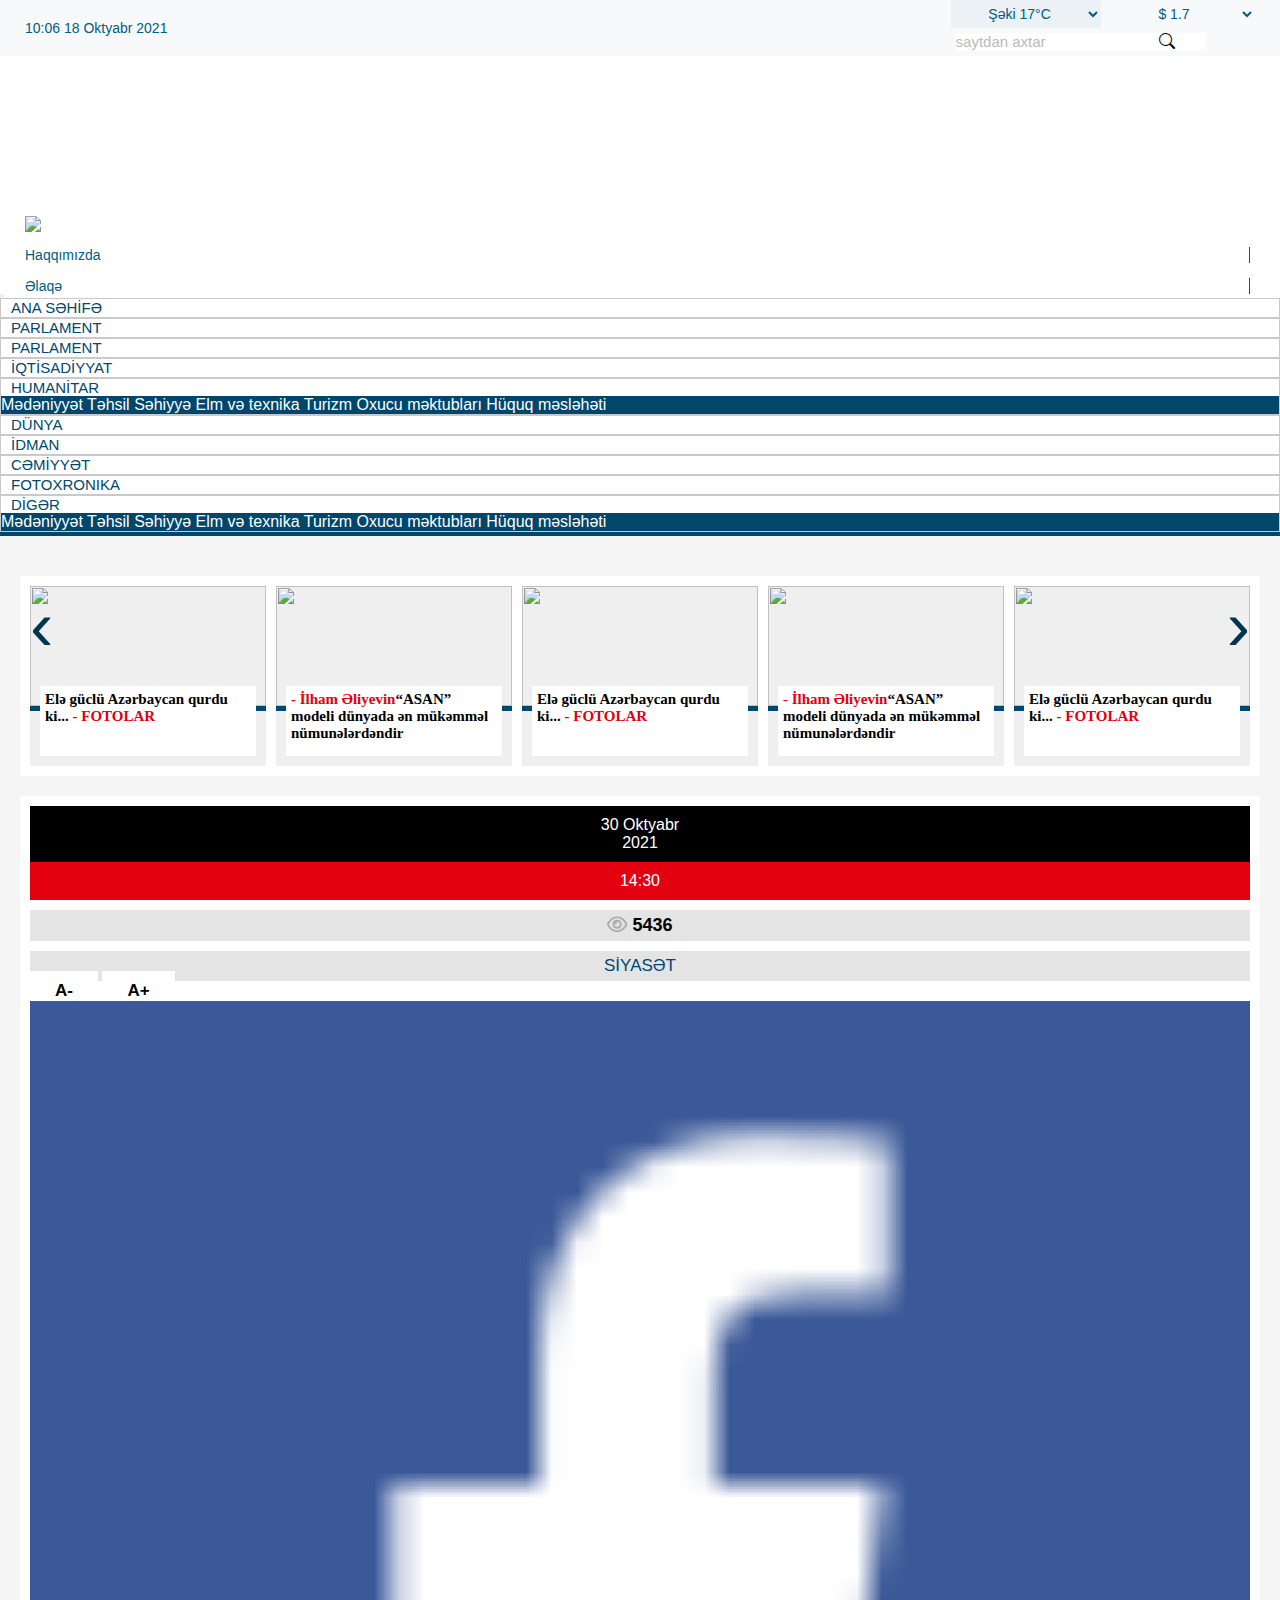
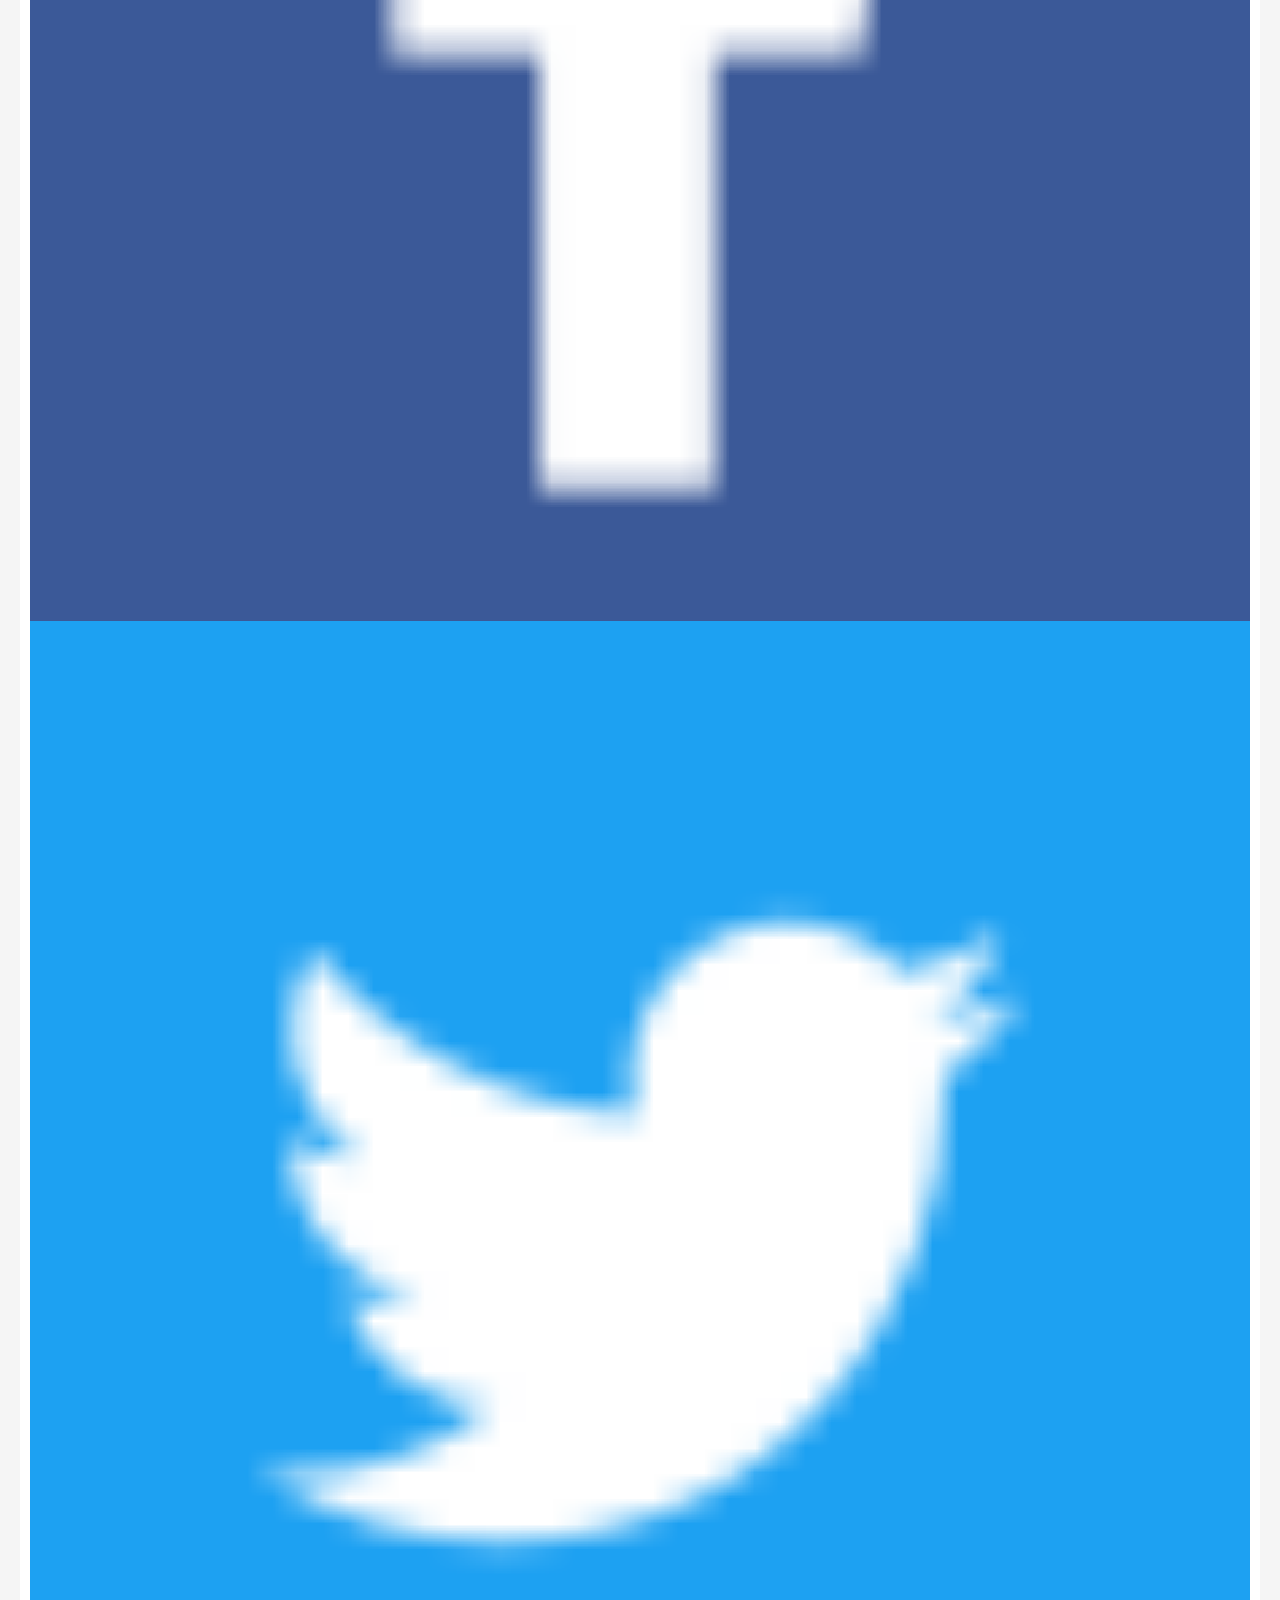
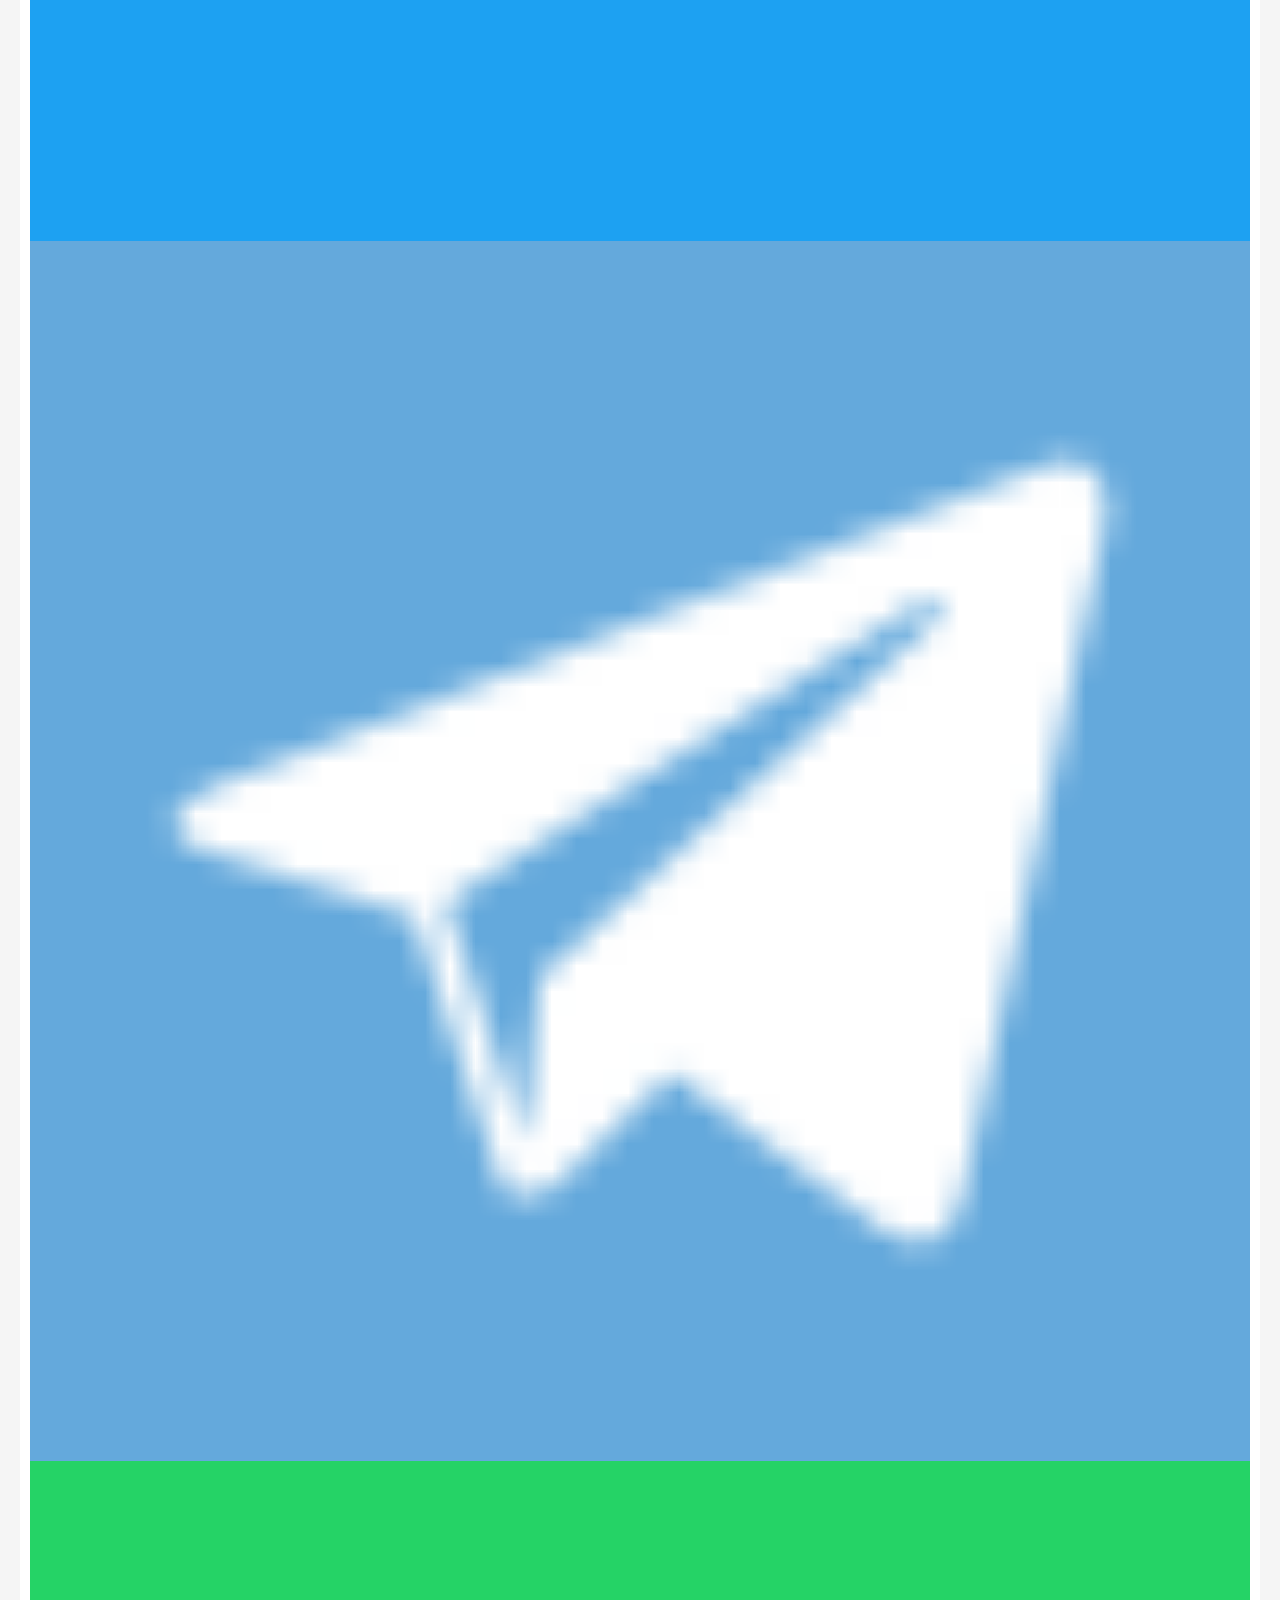
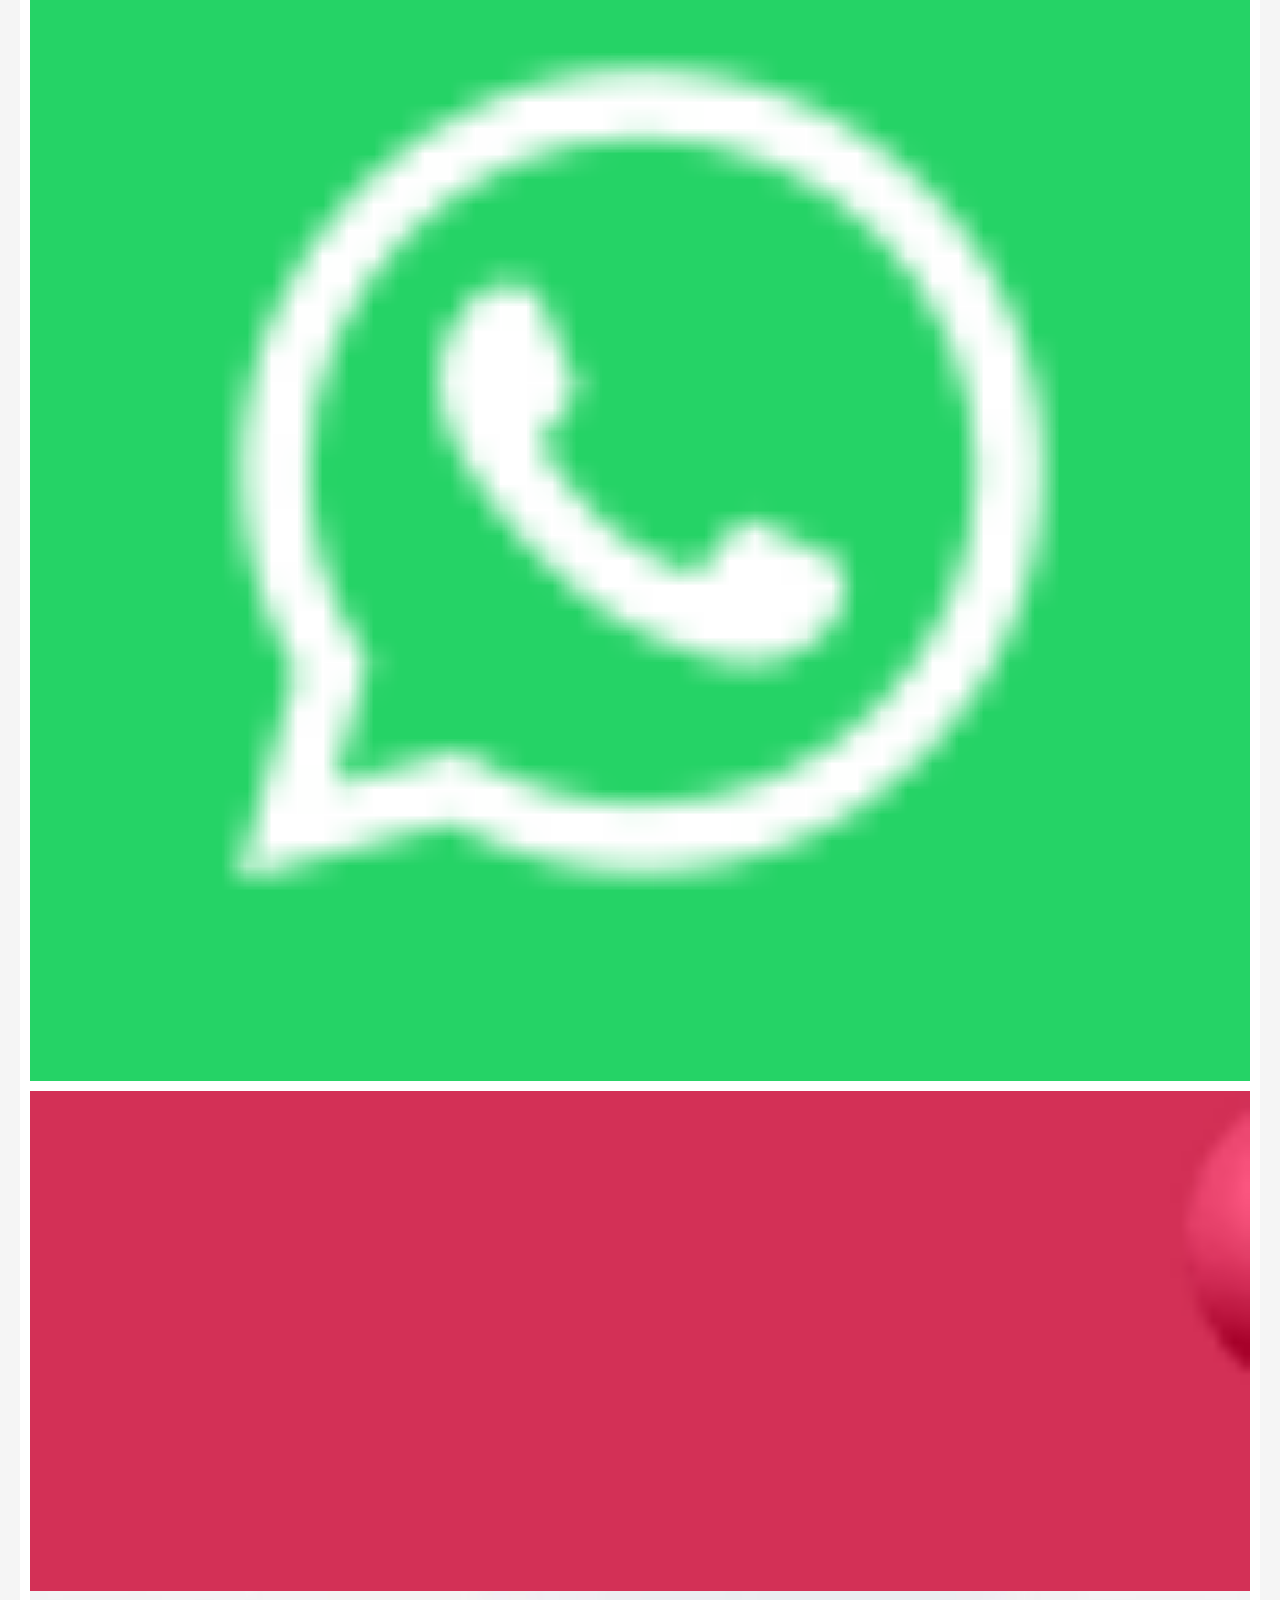
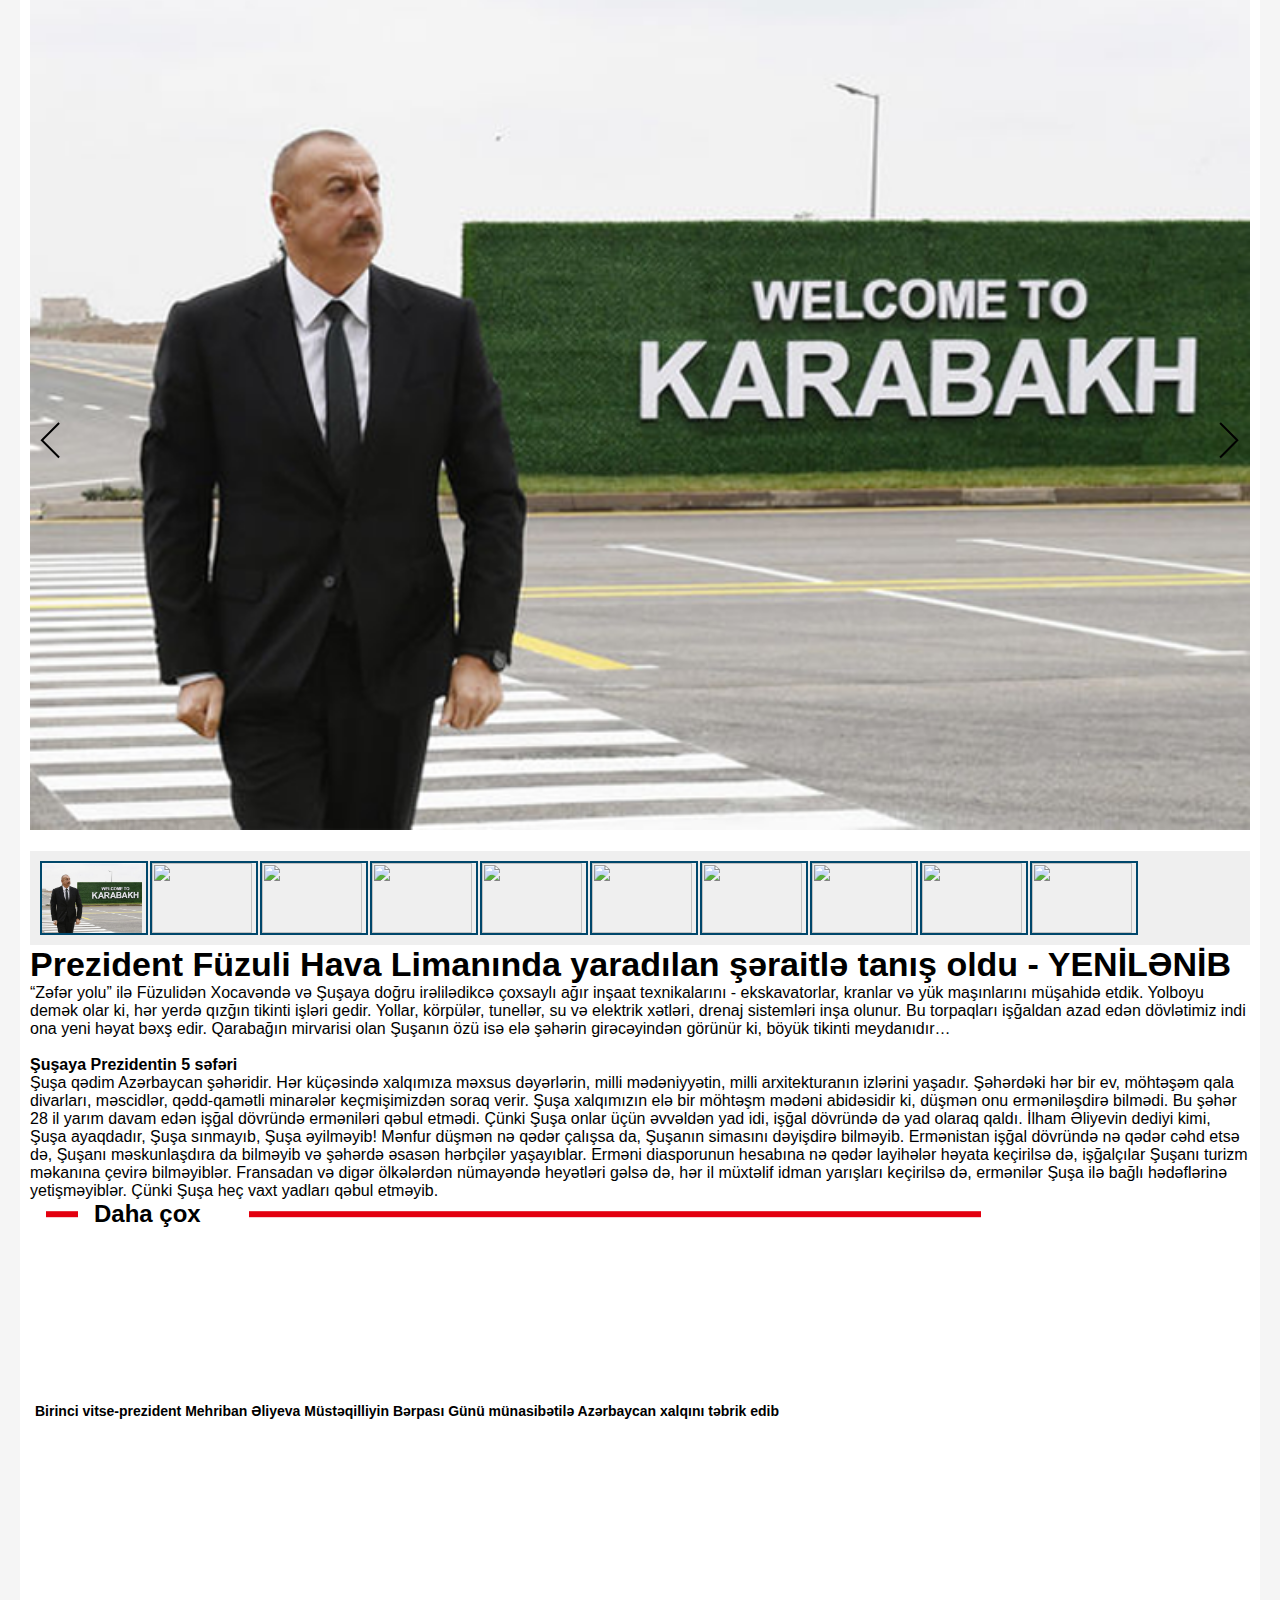
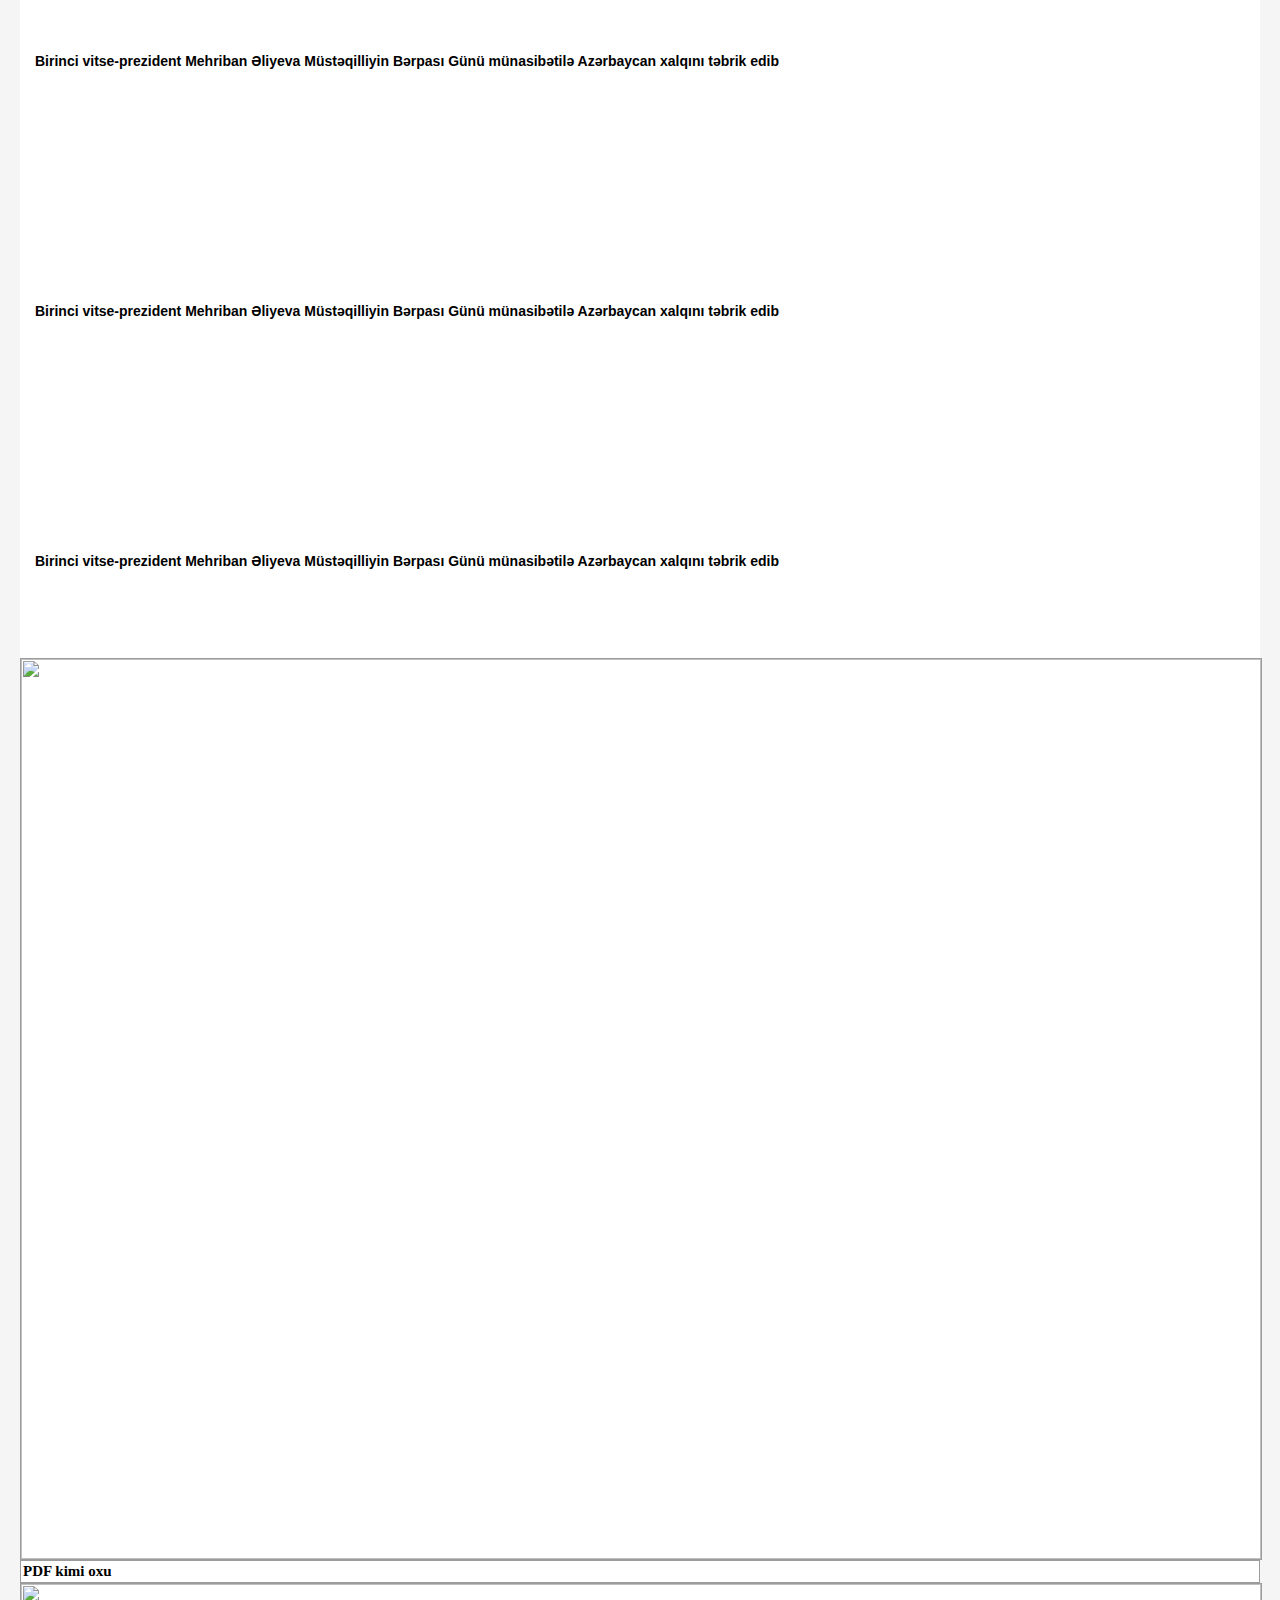
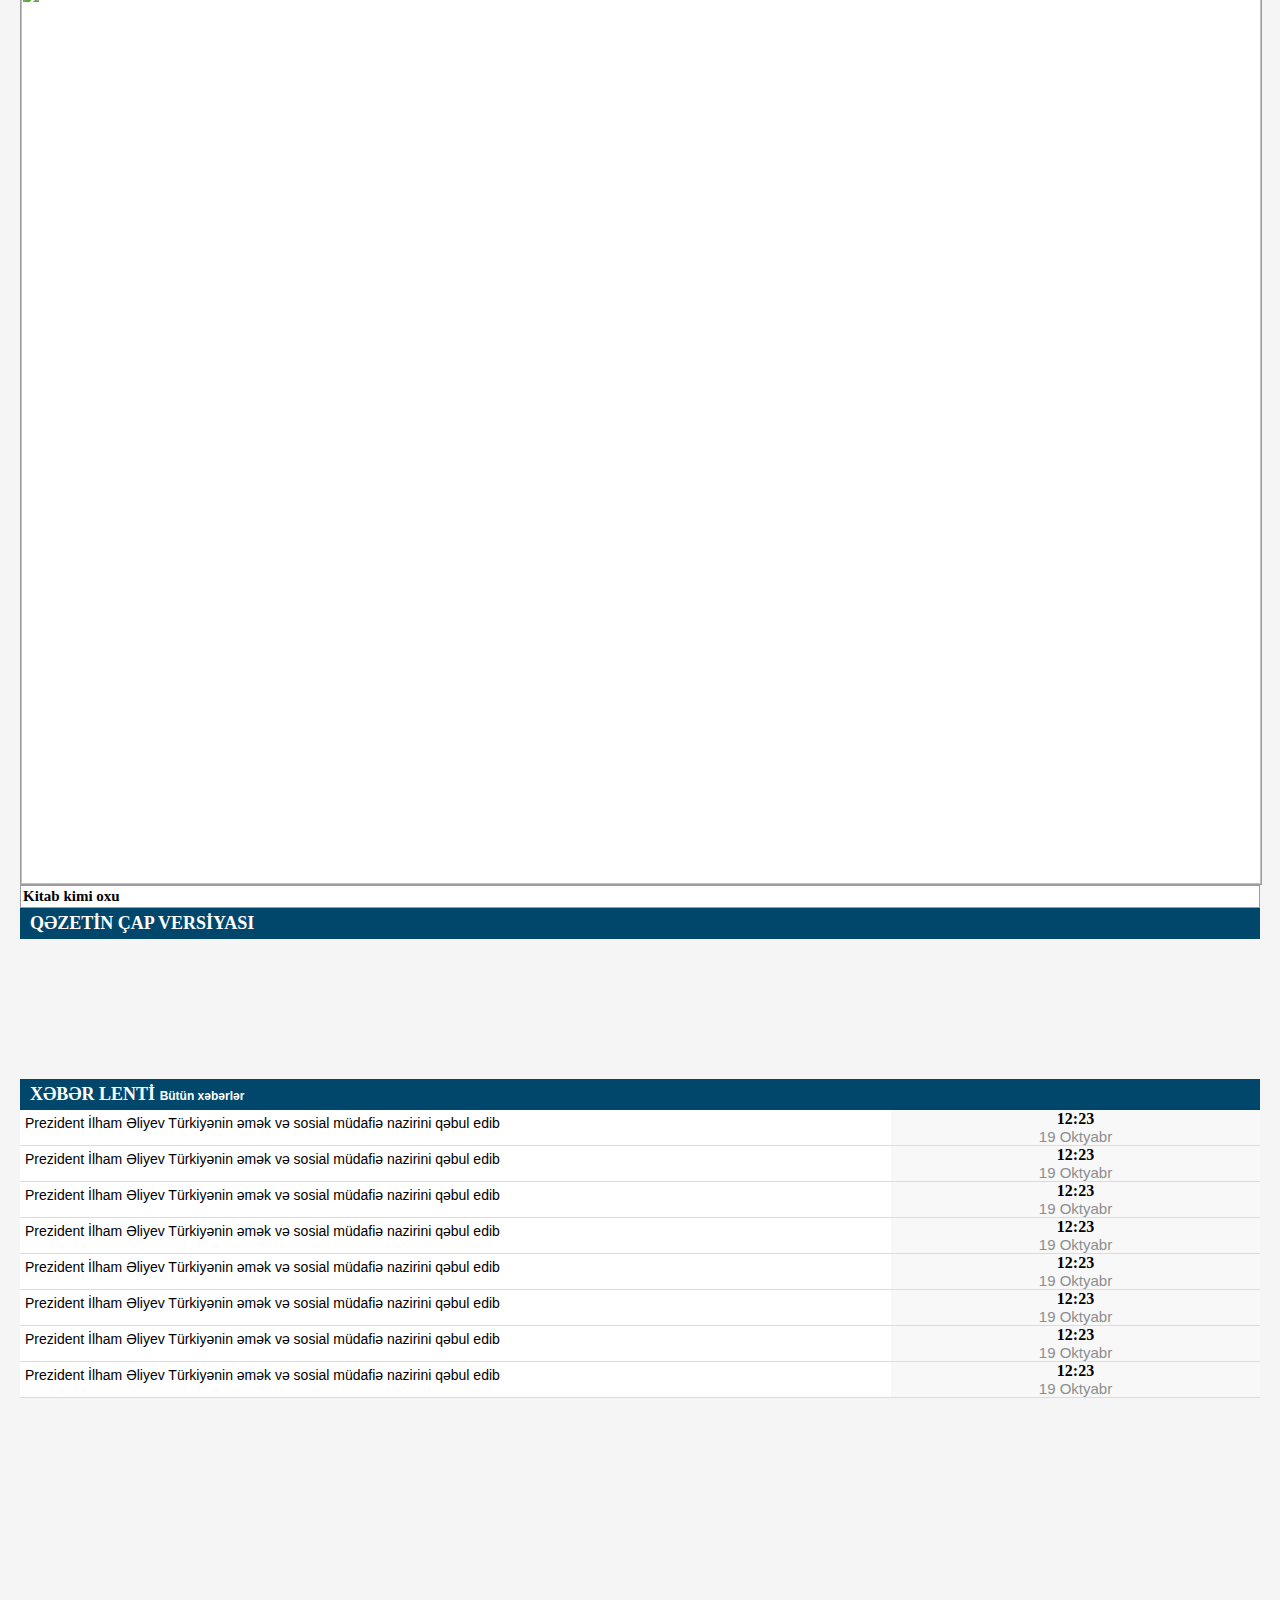
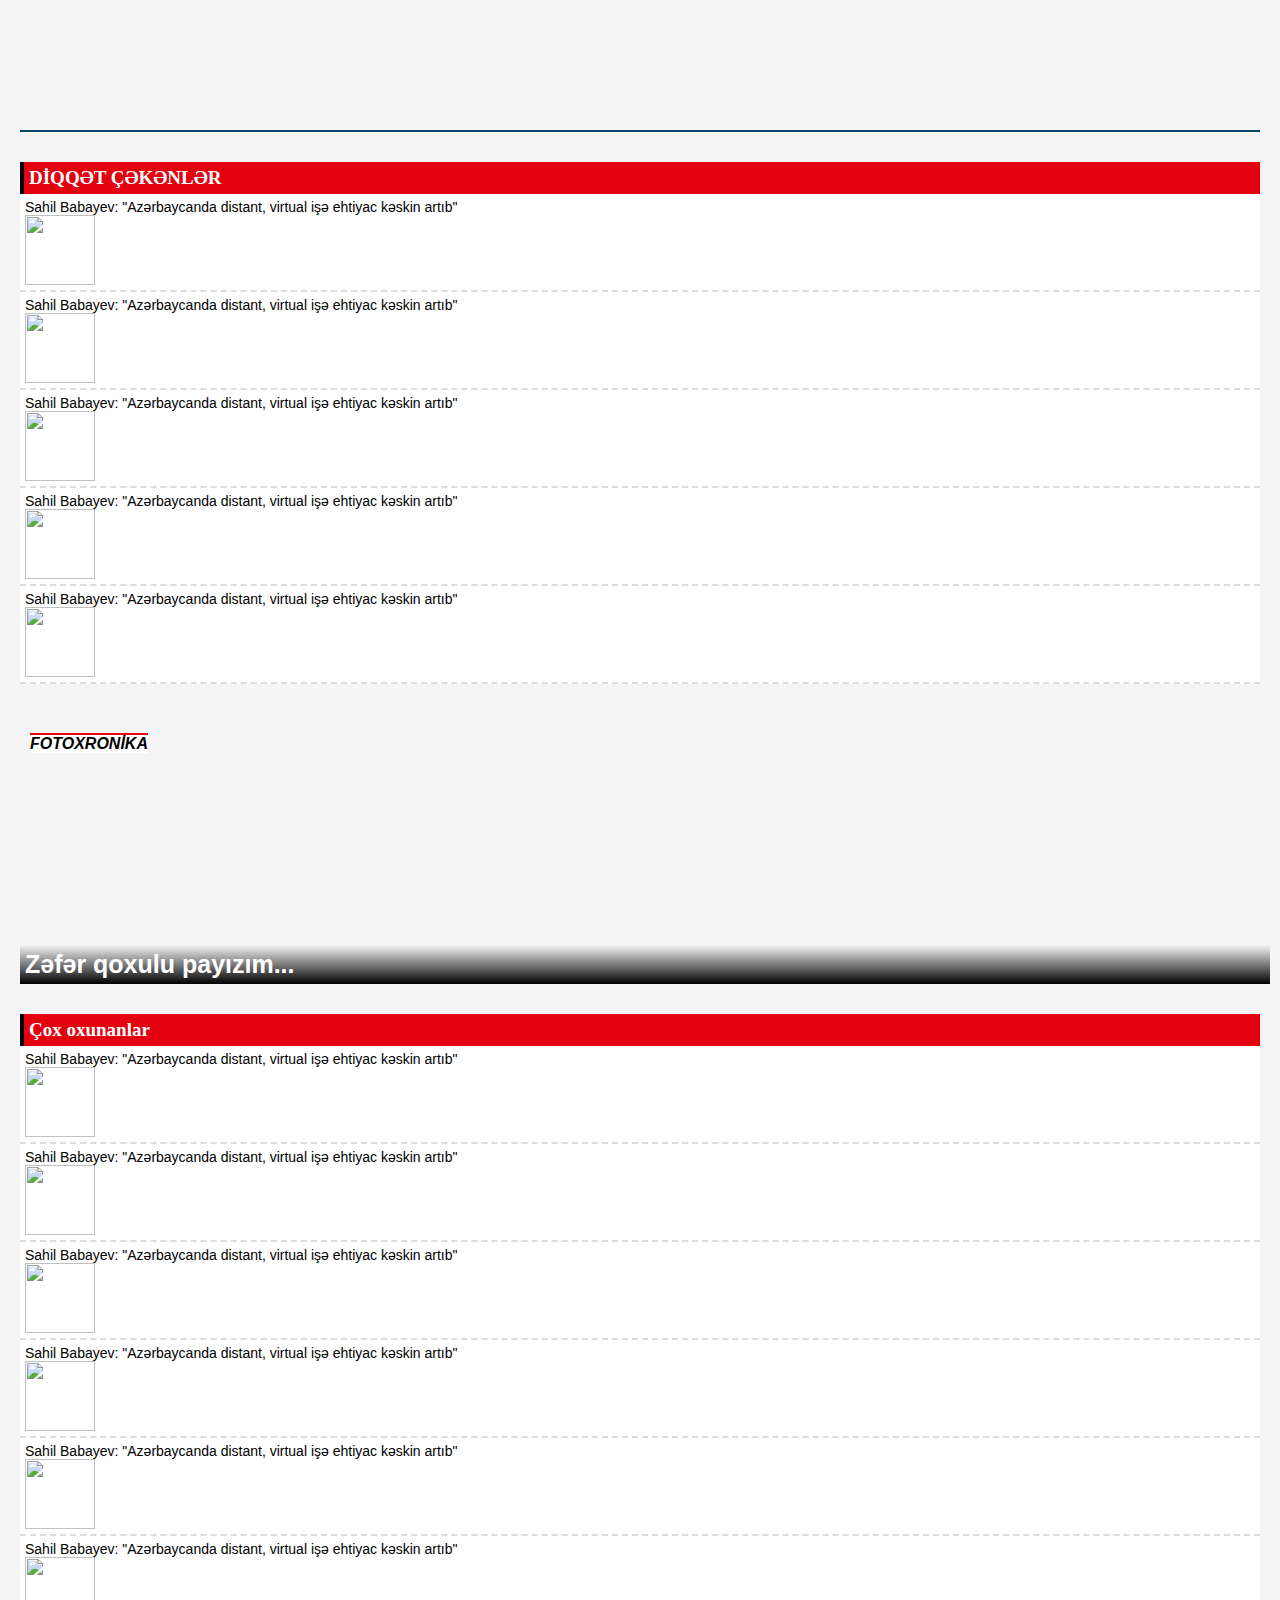
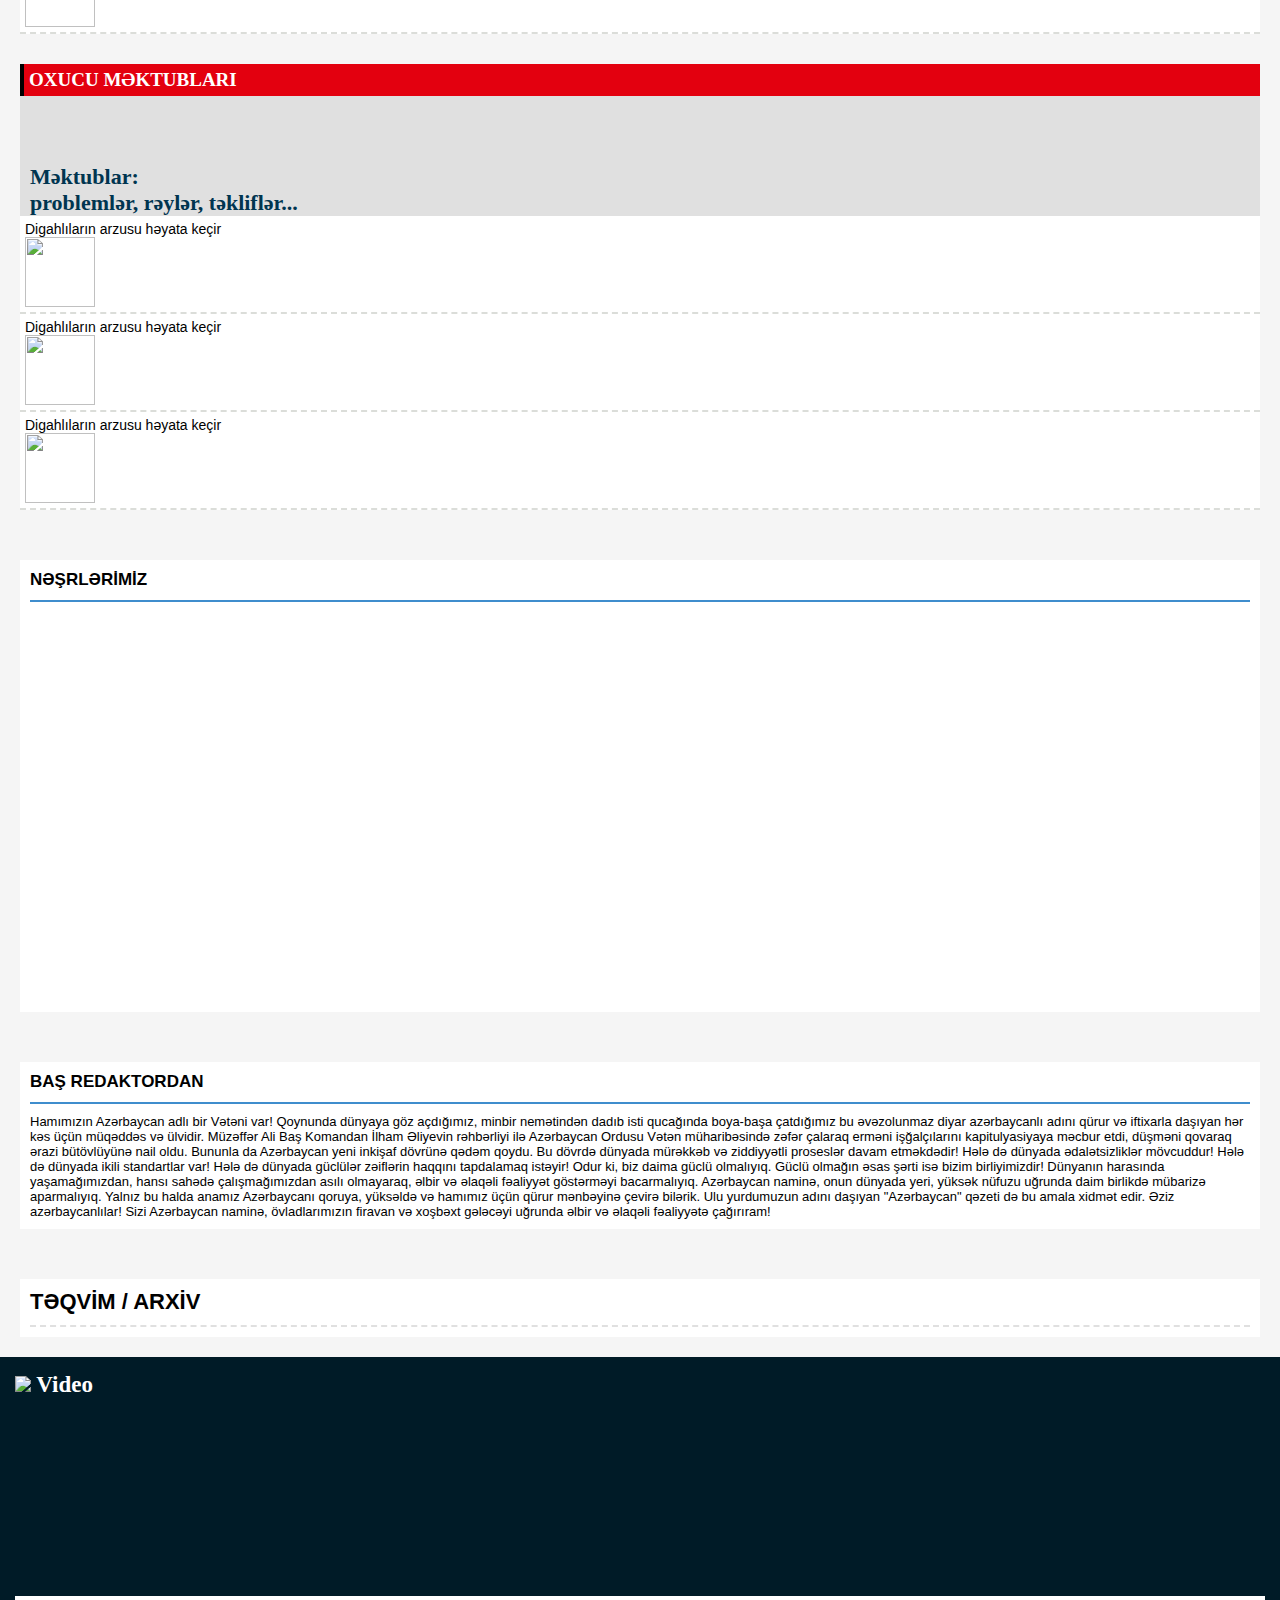
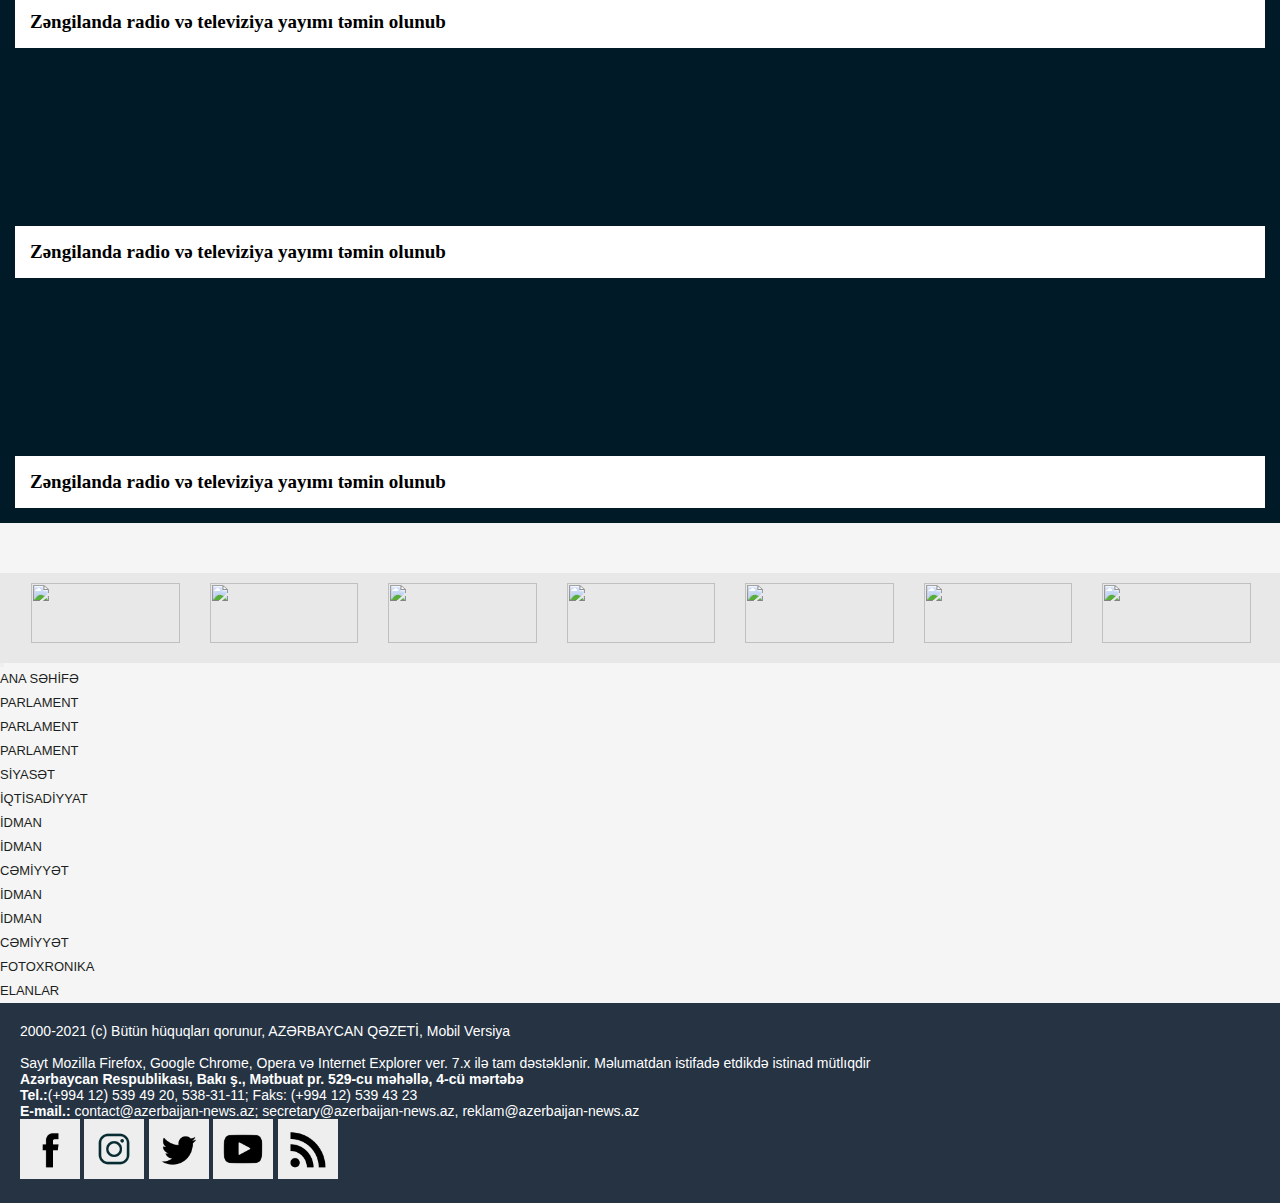
==== commit 60c80f75: "news page" ====
--- a/news-detail.html
+++ b/news-detail.html
@@ -24,12 +24,26 @@
             background-color: #efefef;
             margin-top: -40px;
         }
-
+        #sync2 .item img{
+            height: 70px;
+            width: 100px;
+            object-fit: cover;
+        }
         #sync2 .item {
             border: 2px solid #00476b;
-            margin: 5px;
+            margin: 10px;
+            width: 104px;
+            
         }
-
+        #sync2 .owl-nav ,#sync2 .owl-dots{
+            display: none !important;
+        }
+        #sync1 .owl-dots{
+            display: none !important;
+        }
+        #sync2 .owl-item {
+            width: 110px !important;
+        }
         .owl-theme .owl-nav [class*='owl-'] {
             transition: all 0.3s ease;
         }
@@ -298,11 +312,61 @@
                                                 <div class="item">
                                                     <img src="./image/4.png">
                                                 </div>
+                                                <div class="item">
+                                                    <img src="./image/4.png">
+                                                </div>
+                                                <div class="item">
+                                                    <img src="./image/4.png">
+                                                </div>
+                                                <div class="item">
+                                                    <img src="./image/4.png">
+                                                </div>
+                                                <div class="item">
+                                                    <img src="./image/4.png">
+                                                </div>
+                                                <div class="item">
+                                                    <img src="./image/4.png">
+                                                </div>
+                                                <div class="item">
+                                                    <img src="./image/4.png">
+                                                </div>
+                                                <div class="item">
+                                                    <img src="./image/4.png">
+                                                </div>
+
+                                                 <div class="item">
+                                                    <img src="./image/4.png">
+                                                </div>
                                             </div>
 
                                             <div id="sync2" class="owl-carousel owl-theme">
                                                 <div class="item">
                                                     <img src="./image/news-slider.png">
+                                                </div>
+                                                <div class="item">
+                                                    <img src="./image/4.png">
+                                                </div>
+                                                <div class="item">
+                                                    <img src="./image/4.png">
+                                                </div>
+                                                <div class="item">
+                                                    <img src="./image/4.png">
+                                                </div>
+                                                <div class="item">
+                                                    <img src="./image/4.png">
+                                                </div>
+                                                <div class="item">
+                                                    <img src="./image/4.png">
+                                                </div>
+
+                                                <div class="item">
+                                                    <img src="./image/4.png">
+                                                </div>
+                                                <div class="item">
+                                                    <img src="./image/4.png">
+                                                </div>
+                                                <div class="item">
+                                                    <img src="./image/4.png">
                                                 </div>
                                                 <div class="item">
                                                     <img src="./image/4.png">
--- a/style.css
+++ b/style.css
@@ -468,6 +468,16 @@
     background-color: #ffff;
     height: 250px;
 }
+#news_child .img{
+    background-image: url(./image/6.png);
+    height: 150px;
+    background-repeat: no-repeat;
+    background-size: cover;
+}
+#news_child .div_detail{
+    background-color: #ffff;
+    padding: 10px;
+}
 #siyaset_child .div_detail h2{
     font-size: 14px;
     color: #000000;
@@ -653,11 +663,16 @@
     display: inline-block;
     content: "";
     border-top: .4rem solid #e3000f;
-    width: 70%;
+    width: 60%;
     margin-left: 3rem;
     transform: translateY(-0.3rem);
 }
-
+.news_col_title{
+font-size: 14px !important;
+color: #000000;
+font-weight: bold;
+font-family: "Arial";
+}
 #news_title::before {
     display: inline-block;
     content: "";
